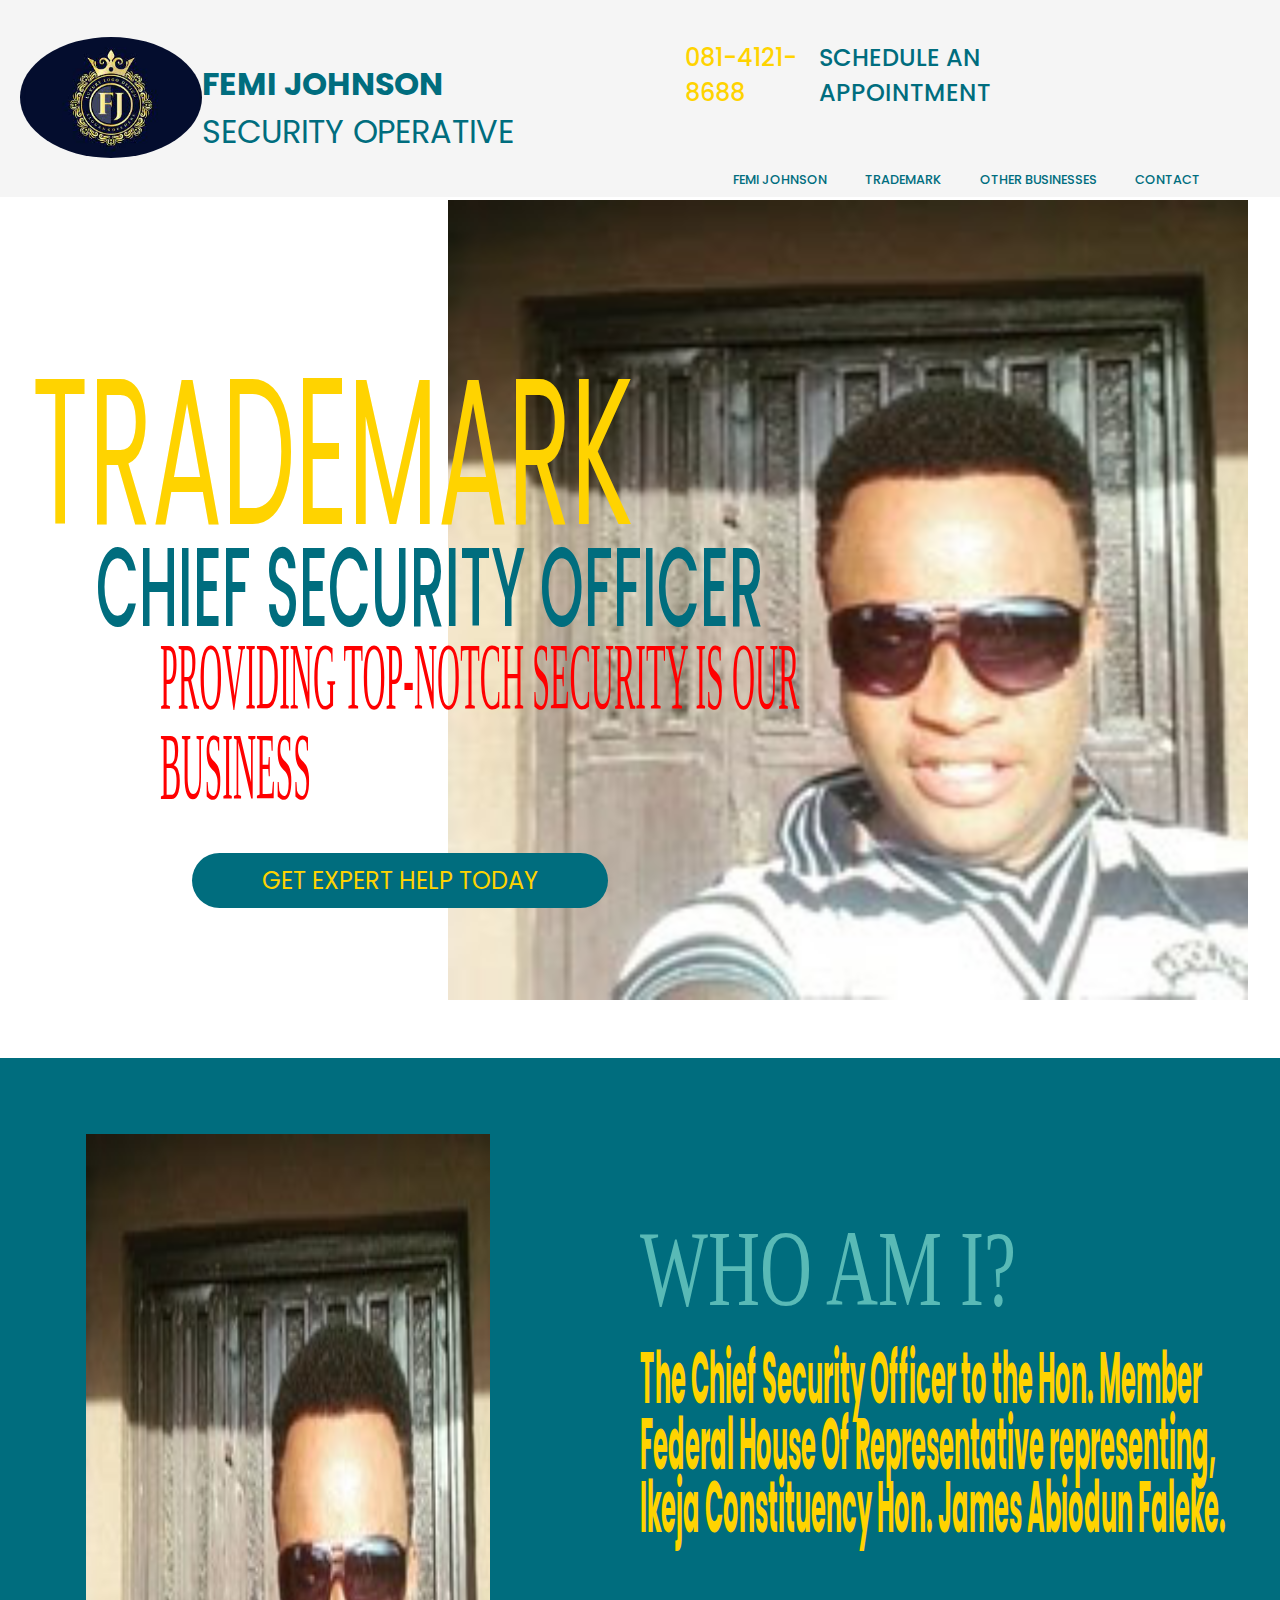
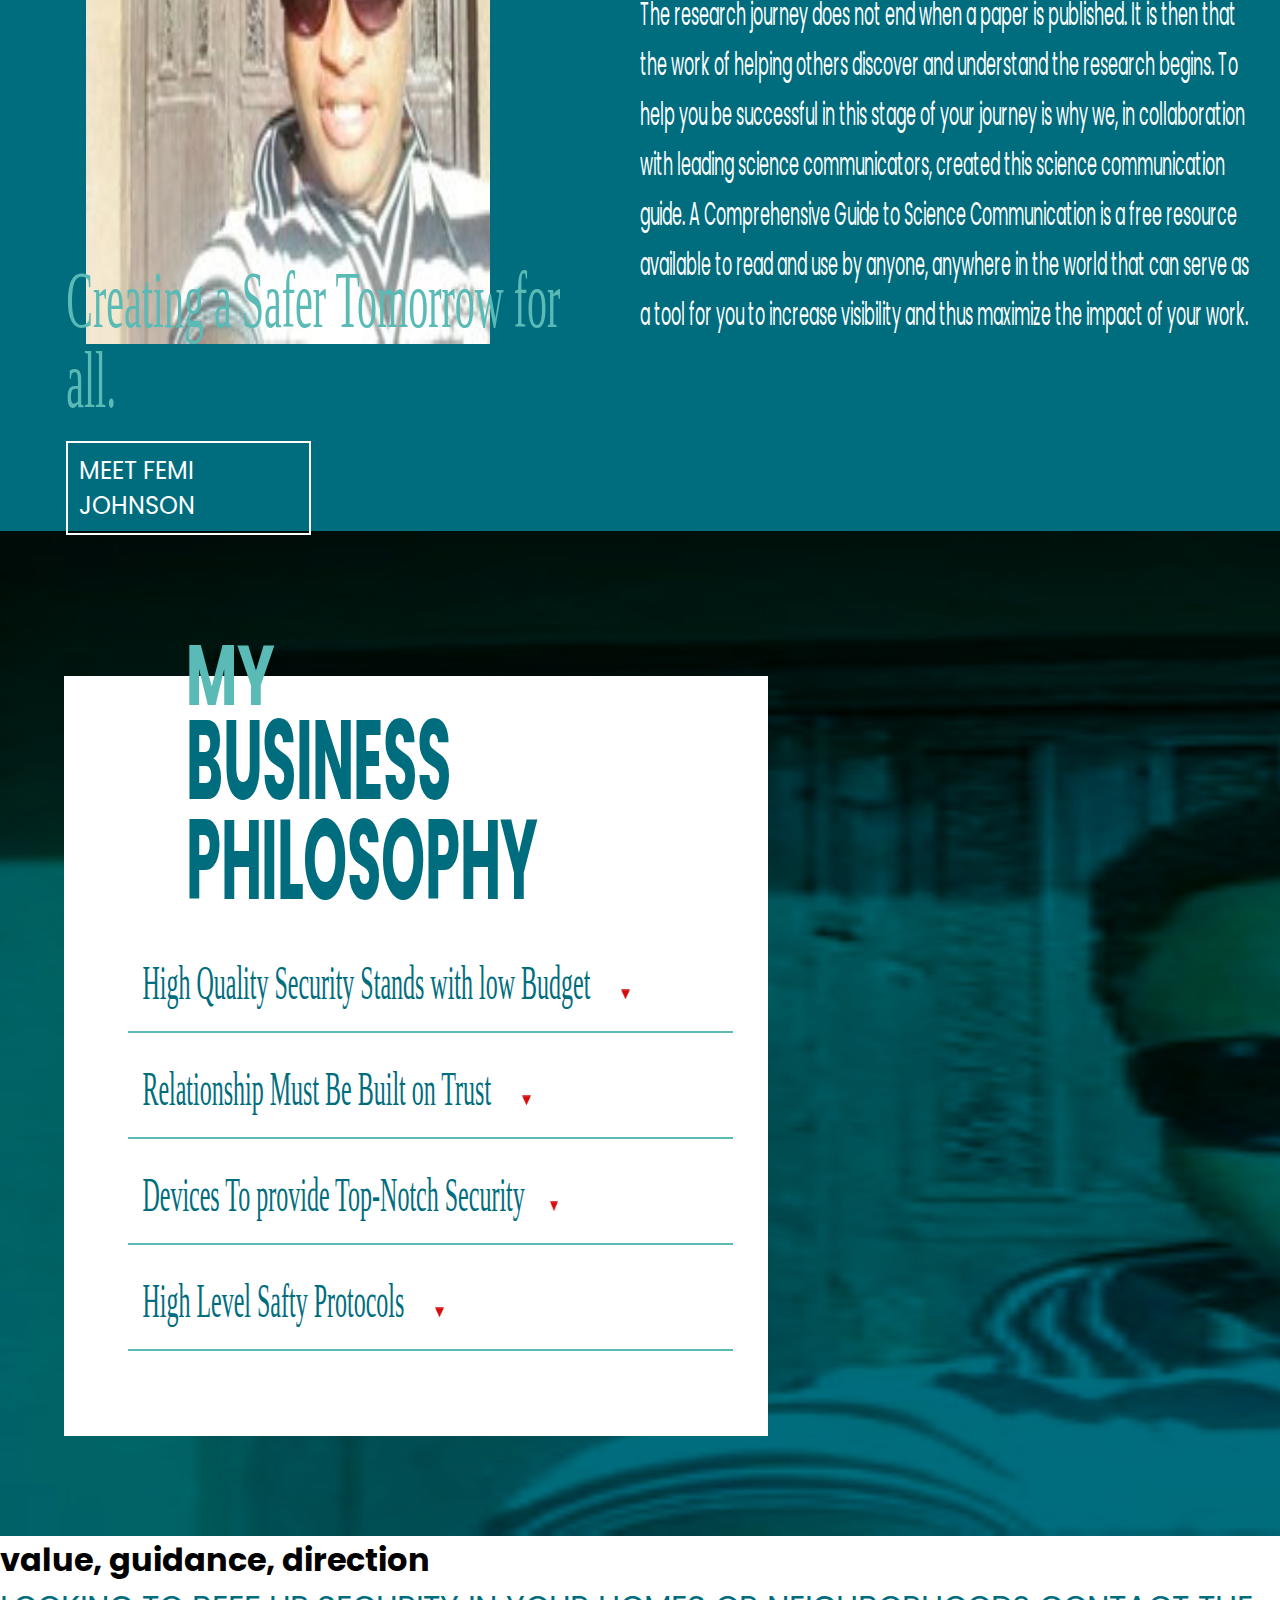
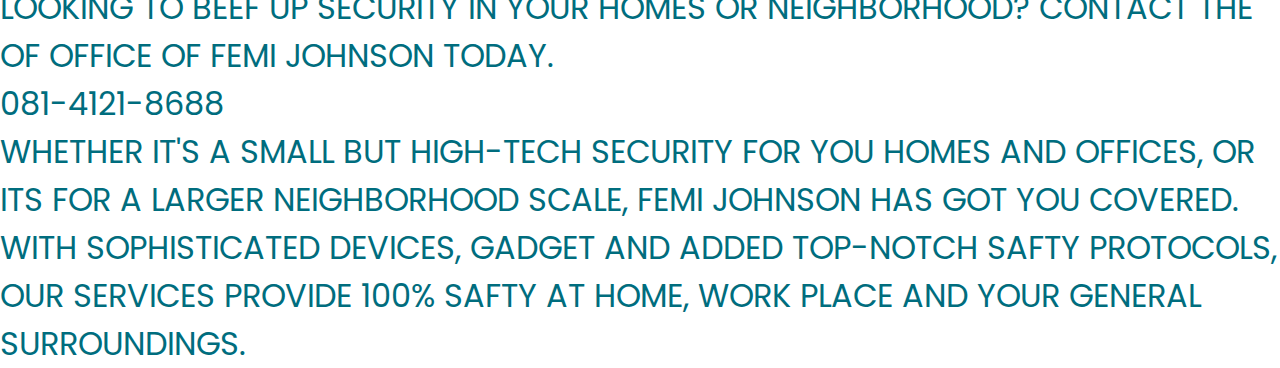
==== index.html @ 5ffae4ee "Update index.html" ====
<!DOCTYPE html>
<html lang="en">
<head>
    <meta charset="UTF-8">
    <meta http-equiv="X-UA-Compatible" content="IE=edge">
    <meta name="viewport" content="width=device-width, initial-scale=1.0">
    <link href="https://fonts.googleapis.com/css2?family=Poppins:ital@1&d
isplay=swap" rel="stylesheet">

<link href="https://fonts.googleapis.com/css2?family=Poppins:ital,wght@0,100;0,500;0,600;0,700;1,200;1,400&display
=swap" rel="stylesheet">
    <link rel="stylesheet" href="styles/styles.css">
    <title>Femi Johnson</title>
    <script src="app.js" typy="module" defer></script>
</head>
<body>
    
    <nav>
        <div class="nav-left">
            <div class="logo">
                <img src="images/fj-logo.jpg" class="logo-img">
            </div>
            <div class="owner">
            <h1>femi johnson</h1>
            <div class="position"><p>security operative</p></div>
        </div>
        </div>
        <div class="nav-right">
            <div class="nav-right-top">
                <div class="nav-right-top-left">
                    <a href="" class="goldenrod">081-4121-8688</a>
                </div>
               
                
                <div class="nav-right-top-right">
                    <a href="" class="blue">schedule an appointment       
                </div>
                <div class="search-icon"></div>
            </div>
            <div class="nav-right-bottom">
                <ul>
                    <li><a href="">femi johnson</a></li>
                    <li><a href="">Trademark</a></li>
                    <li><a href="">other businesses</a>
                        <ul id="dropdown">
                            <li><a href="">Personal security services</a></li>
                            <li><a href="">Poultry</a></li>
                            <li><a href="">Fish Farm</a></li>
                            <li><a href="">Beverages</a></li>
                            <li><a href="">Event Car Parkings</a></li>
                        </ul>
                    </li>
                    <li><a href>contact</a></li>
                </ul>
            </div>
        </div>
    </nav>
    
    <div class="trademark">
        <div class="trademark-contents">
            <div class="trademark-content">
                <div class="trademark-left">
                    <div class="trademark-left-content">
                        <p class="goldenrod">trademark</p>
                        <p class="blue">chief security officer</p>
                        <p class="small">providing top-notch security is our Business</p>

                        <a href=""><div class="trademark-btn">get expert help today</div></a>
                    </div>
                    
                </div>
                <div class="trademark-right-content">
                    <img src="images/melvin.jpg" class="photo">
                </div>
            </div>
        </div>
    </div>
    <div class="office">
        <div class="office-contents">
            <div class="office-content">
                <div class="office-content-left">
                    <div class="img-cont">
                        <img src="images/melvin.jpg" class="photo2">
                        <div class="slogan">
                            <div class="slogan-content">
                                <p>
                                    Creating a Safer Tomorrow for all.
                                </p>
                                <a href=""><div class="slogan-btn">meet femi johnson</div></a>
                            </div>
                        </div>
                    </div>
                </div>
                <div class="office-content-right">
                    <div class="title">
                        <p>who am i? </p>
                    </div>
                    <div class="sub-title">
                        <p>
                            The Chief Security Officer to the Hon. Member Federal House Of Representative
                            representing, Ikeja Constituency Hon. James Abiodun Faleke.
                        </p>
                    </div>
                    <div class="sub-title-txt">
                        <p>
                            The research journey does not end when a paper is published. It is then that the work of helping others discover and understand the research begins. 
                            To help you be successful in this stage of your journey is why we, in collaboration with leading science communicators, created this science communication guide.

                            A Comprehensive Guide to Science Communication is a free resource available to read and use by anyone, 
                            anywhere in the world that can serve as a tool for you to increase visibility and thus maximize the impact of your work.

                        </p>
                    </div>
                </div>
            </div>
        </div>
    </div>
    <div class="business-philosophy">
        <div class="business-philosophy-contents">
            <div class="business-philosophy-content">
                <div class="business-philosophy-content-title">
                    <span><p>My</p></span>
                    <p>business philosophy</p>
                </div>
            <div class="business-philosophy-btns">           
                <a href="">
                    <div class="business-philosophy-btn">
                    High Quality Security Stands with low Budget <img src="images/Vector.png" class="vector-menu">
                </div>
            </a>
                <a href="">
                    <div class="business-philosophy-btn">
                    Relationship Must Be Built on Trust <img src="images/Vector.png" class="vector-menu">
                </div>
            </a>
                <a href="">
                    <div class="business-philosophy-btn">
                    Devices To provide  Top-Notch Security<img src="images/Vector.png" class="vector-menu">
                </div>
            </a>
                <a href="">
                    <div class="business-philosophy-btn">
                    High Level Safty Protocols <img src="images/Vector.png" class="vector-menu">
                </div>
            </a>
            </div>
        </div>
    </div>
    </div>
    <div class="contact-container">
        <div class="contact-contents">
            <div class="contact-content">
                <div class="contact-left">
                    <div class="contact-left-content">
                        <h1>
                            value, guidance, <span>direction</span>
                        </h1>
                        <p>
                            looking to beef up security in your homes or neighborhood?
                            contact the of office of Femi Johnson Today.
                        </p>

                        <p class="phone-no">081-4121-8688</p>

                        <p class="narrative">
                            Whether it's a small but High-Tech Security for you homes and offices,
                            or its for a larger neighborhood scale, Femi Johnson has got you covered.
                            With  Sophisticated Devices, Gadget and added top-notch safty protocols,
                             our services provide 100% Safty at home, work place and your general
                             surroundings.
                        </p>

                    </div>
                </div>
                <div class="contact-right"></div>
            </div>
        </div>
    </div>
</body>
</html>
---- styles/styles.css ----
*{
 padding: 0;
 margin: 0;
    
}
body{
    font-family: 'Poppins', sans-serif; 
    /*overflow-x: hidden;*/
}
nav{
    height: auto;
    padding-top:  20px;
    position: fixed;
    width: 100%;
    display: flex;
    align-items: center;
    justify-content: space-between;
    z-index: 2;
    background-color: whitesmoke;
}
.logo{
    width: 30%;
    margin-left: 20px;
    margin-top: -15px;
}
.logo-img{
    width: 100%;
    border-radius: 50%;
}
.owner h1,p{
    text-transform: uppercase;
    font-size: 200%;
    color: #006D7E;
}

.nav-left{
    display: flex;
    align-items: center;
    justify-content: left;
}

.nav-right{
    width: 50%;
    text-transform: uppercase;
    font-weight: 500;
    margin-top: 20px;
}
.nav-right-top{
    display: grid;
    grid-template-columns: repeat(4, 1fr);
    width: 90%;
    margin-left: 7%;
}
.nav-right-top-left{
    display: flex;
    align-items: center;
    justify-content: center;
}
a{
    text-decoration: none;
    font-size: 150%;
}
.goldenrod{
    color: #FFD300;
}
.goldenrod:hover{
    color: #006D7E;
    transition: .9s;
}
.blue{
    color: #006D7E;
}
.blue:hover{
    color: #FFD300;
    transition: .9s;
}
.nav-right-top-center{
    display: flex;
    align-items: center;
    justify-content: center;
    width: 100%;

}
.nav-right-top-right{
    display: flex;
    align-items: center;
    justify-content: center;
}
.search-icon{

}
nav ul{
    display: flex;
    align-items: center;
    justify-content: center;
    width: 100%;
    margin-top: 50px;
}
nav ul li{
    list-style: none;
    margin-left: 2%;
    padding: 6px 2%;
}
nav ul li:hover{
    background-color:#006D7E;
    border-radius: 50px;
    transition: .5s;
}
nav ul li a{
    font-size: 80%;
    color: #006D7E;
}
nav ul li a:hover{
    color: #FFD300;
}
#dropdown{
    background:  #fff;
    position: absolute;
    z-index: 1;
    top: 500px;
    width: 20px;
    height: 20px;
    visibility:hidden;
}

li:hover ul#dropdown{
    visibility: visible;
    top: 100px;
    padding: 30px 1%;
    display: table-row;
    width: 20%;
    text-align: left;
    height: auto;
    background: #006D7E;
    font-size: 70%;
    margin-left: -1%;
    transition: 0.5s;
    border-radius: 50px;
}
li:hover ul#dropdown li{
    border: 2px solid #fff;
    border-top: none;
    border-left: none;
    border-right: none;
    border-radius: 0;
}

#dropdown a{
    color: #fff;
    padding: 0;
    font-size: 130%;
}
#dropdown a:hover{
    color: #FFD300;
}
.trademark{
    padding-top: 200px;
    padding-bottom: 50px;
    width: 100%;
    background-color: #fff;
    z-index: -1;
}
.trademark-contents{
    width: 100%;
}
.trademark-content{
    display: grid;
    grid-template-columns: repeat(2, 1fr);
    width: 100%;
    background-color: #fff;
}

.trademark-left{
    width: 100%;
    margin-left: 5%;
    z-index: 1;
    
}
.trademark-left-content{
    padding: 50px 0;
    margin-left: 0%;
    width: 100%;
    margin-top: 150px;
}
.trademark-left-content p{
    color: #FFD300;
    font-size: 650%;
    text-transform: uppercase;
  margin-left: 0%;
  width: 100%;
  line-height: 100%;
  transform: scaleY(2);
}
.trademark-left-content p:hover{
    color: #FFD300;
}
p.blue{
    color: #006D7E;
    font-weight: 500;
    line-height: 3;
    font-size: 350%;
    width: 130%;
    margin-left: 10%;
    transform: scaleY(2);
}
p.blue:hover{
    color: #006D7E;
}
p.small{
    font-size: 200%;
    width: 100%;
    margin-top: 20px;
    margin-left: 20%;
    line-height: 95%;
    color: red;
    font-weight: normal;
    transform: scaleY(3);
    font-family: italic;
}
p.small:hover{
    color: red;
}

.trademark-btn{
    background-color: #006D7E;
    display: flex;
    align-items: center;
    justify-content: center;
    width: 45%;
    padding: 10px 10%;
    margin-left: 25%;
    margin-top: 100px;
    color: #FFD300;
   text-transform: uppercase;
   font-size: 100%;
   margin-bottom: 50px;
   border-radius: 30px;
}

.trademark-btn:hover{
  background:  #FFD300;
  color: #006D7E;
  font-weight: bold;
  transition: .5s;
}
.trademark-right-content{
    width: 125%;
    margin-left: -30%;
}
.photo{
    width: 100%;
}
.office{
    width: 100%;
    background-color: #006D7E;
    padding-top: 170px;
    padding-bottom: 280px;
}
.office-contents{
    width: 100%;
}
.office-content{
    display: grid;
    grid-template-columns: repeat(2, 1fr);
    width: 100%;
}
.office-content-left{
    width: 90%;
    display: flex;
    align-items: center;
    justify-content: center;
}
.img-cont{
    width: 70%;
    height: 130%;
}
.photo2{
    width: 100%;
    height: 100%;
}
.slogan{
    margin-top: -50px;
    margin-left: -5%;
    width: 130%;
}
.slogan-content p{
    color:  #59BAB6;
    line-height: 100%;
    font-size: 250%;
    font-weight: normal;
    text-transform: none;
    transform: scaleY(2);
    font-family: italic;
}
.slogan-btn{
    border: 2px solid #fff;
    width: 42%;
    margin-top: 60px;
    padding: 10px 2%;
    color: #fff;
    text-transform: uppercase;
}

.slogan-btn:hover{
    border: 2px solid  #FFD300;
    color:  #FFD300;
    transition: .5s;
}
.office-content-right{
    width: 97%;
    margin-left: -2%;
    padding: 0 2%;
}
.title{
    width: 100%;
}
.office-content-right .title p{
    width: 100%;
    font-size: 450%;
    font-weight: 500;
    color:  #59BAB6;
    transform: scaleY(1.5);
    font-family: italic;
}
.sub-title{
    margin-top: 20px;
 
}
.sub-title p{
    color: #FFD300;
    font-weight: bold;
    font-size: 150%;
    text-transform: none;
    transform: scaleY(3);
    line-height: 0.9;
    margin-top: 100px;
}
.sub-title-txt{
    margin-top: 200px;
}
.sub-title-txt p{
    color: #fff;
    text-transform: none;
    font-size: 100%;
    transform: scaleY(2);
    margin-top: 125px;
}
.business-philosophy{
    padding-top: 60px;
    padding-bottom: 100px;
    background-blend-mode: multiply;
    background-color: #006D7E;
    background-image: url(../images/melvin-bg.jpg);
    background-size: cover;
    background-repeat: no-repeat;
    width: 100%;
}
.business-philosophy-contents{
    width: 100%;
}
.business-philosophy-content{
    width: 45%;
    background: #fff;
    height: 700px;
    margin-left: 5%;
    padding-top: 0px;
    padding-left: 5%;
    padding-right: 5%;
    padding-bottom: 60px;
}
.business-philosophy-content-title{
    width: 70%;
    padding-left: 10%;
    padding-right: 30%;
}
.business-philosophy-content-title span p{
    color: #59BAB6;
    font-size: 350%;
    line-height: 0;
    transform: scaleY(1.5);
}
.business-philosophy-content-title p{
    line-height: 0.9;
    font-size: 350%;
    margin-top: 85px;
    transform: scaleY(2);
    font-weight: bold;
}
.business-philosophy-btns{
    margin-top: 100px;
}
.business-philosophy-btn{
    border: 1.5px solid #59BAB6;
    color: #fff;
    transform: scaleY(2);
    width: 100%;
    padding: 10px 2.5%;
    margin-top: 58px;
    color: #006D7E;
    border-top: none;
    border-left: none;
    border-right: none;
    font-family: italic;
}
.business-philosophy-btn:hover{
    background-color: #f1f6f7;
    filter:opacity(100%);
}
.vector-menu{
    margin-left: 25px;
    width: 1.5%;
    height: 5px;
}
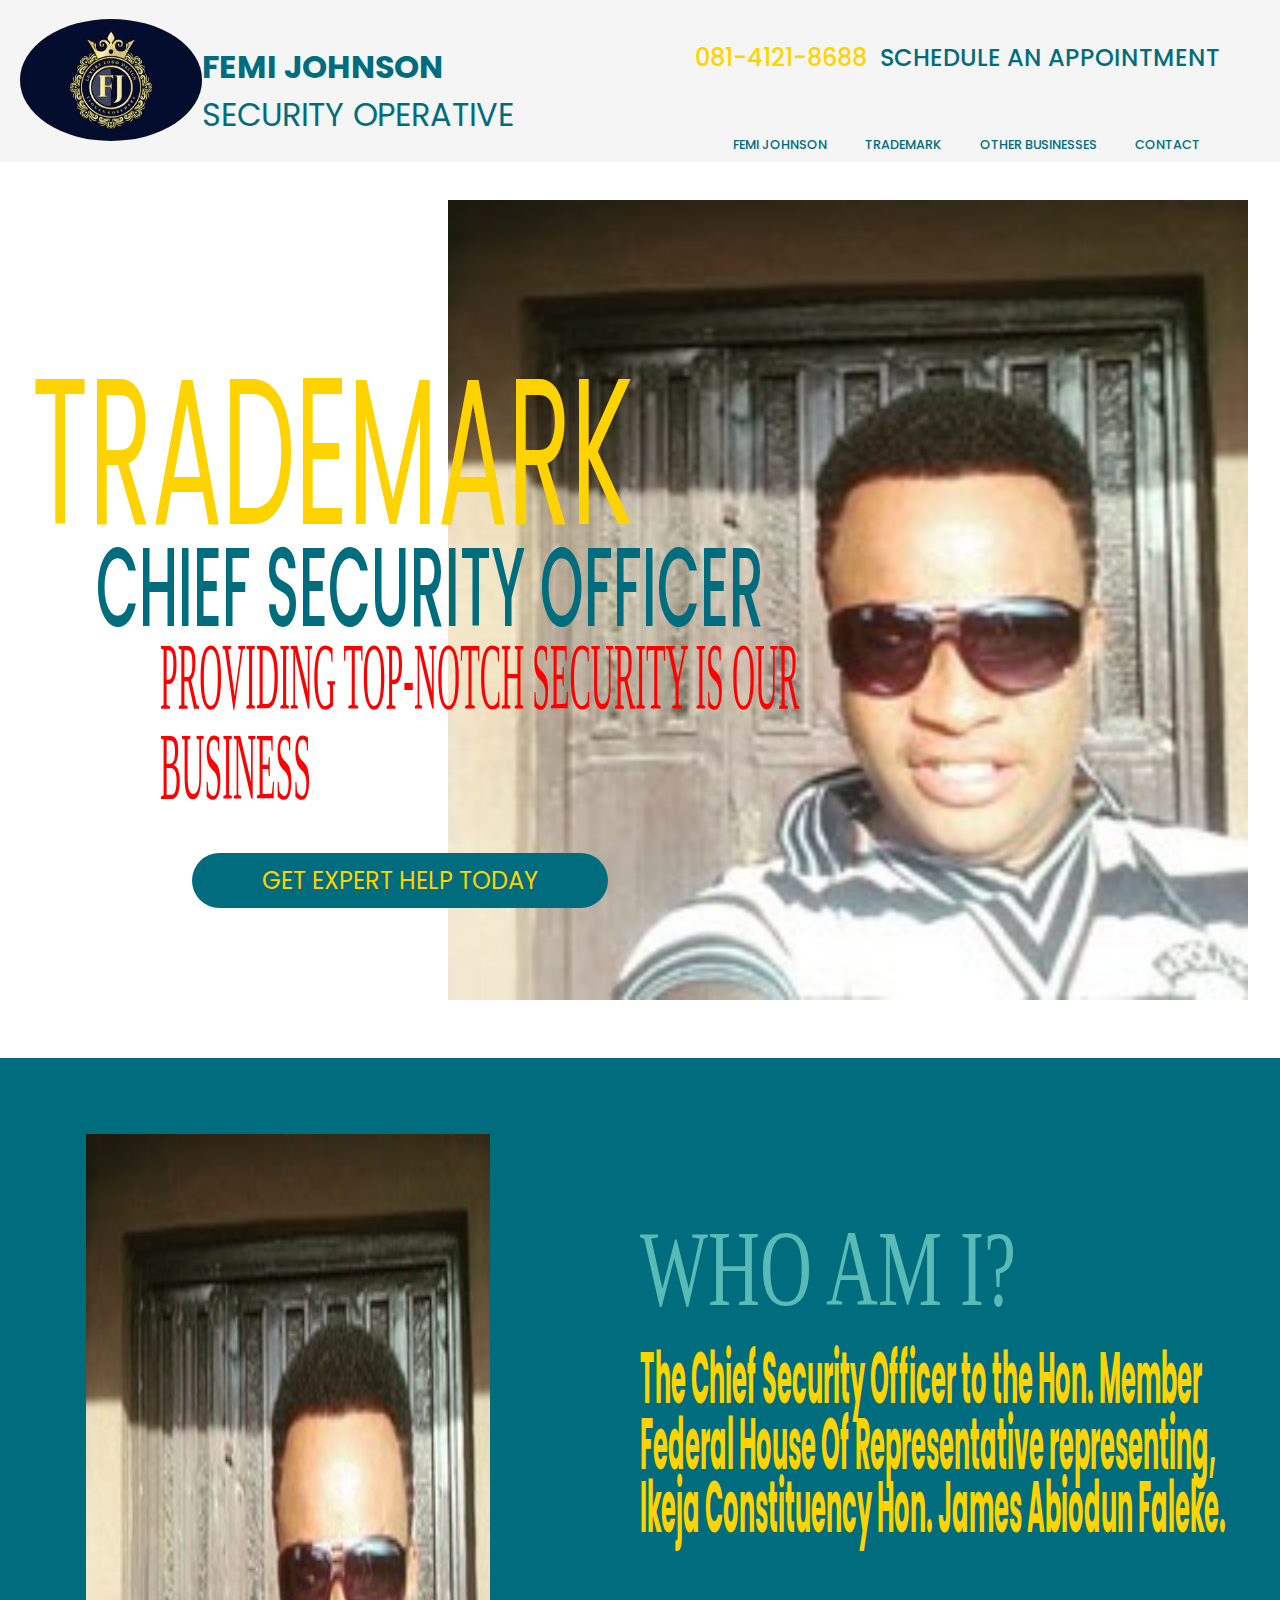
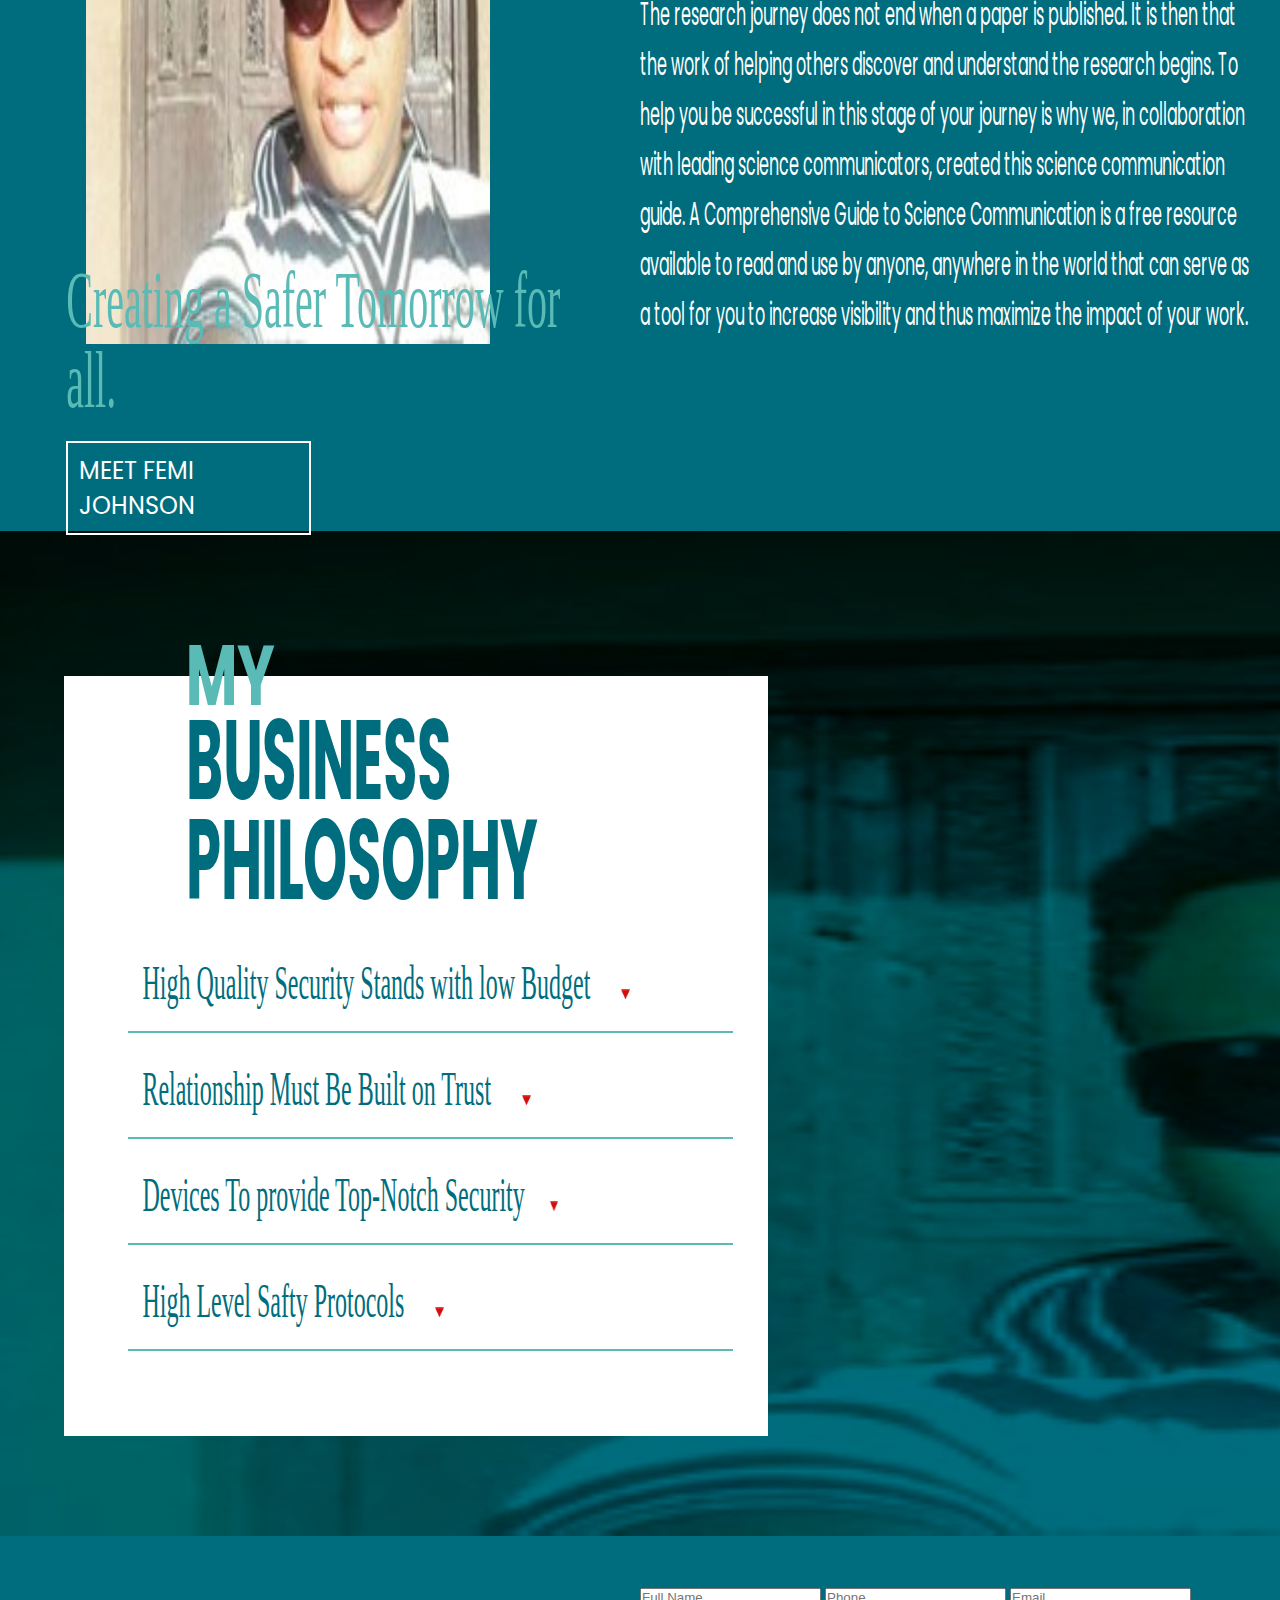
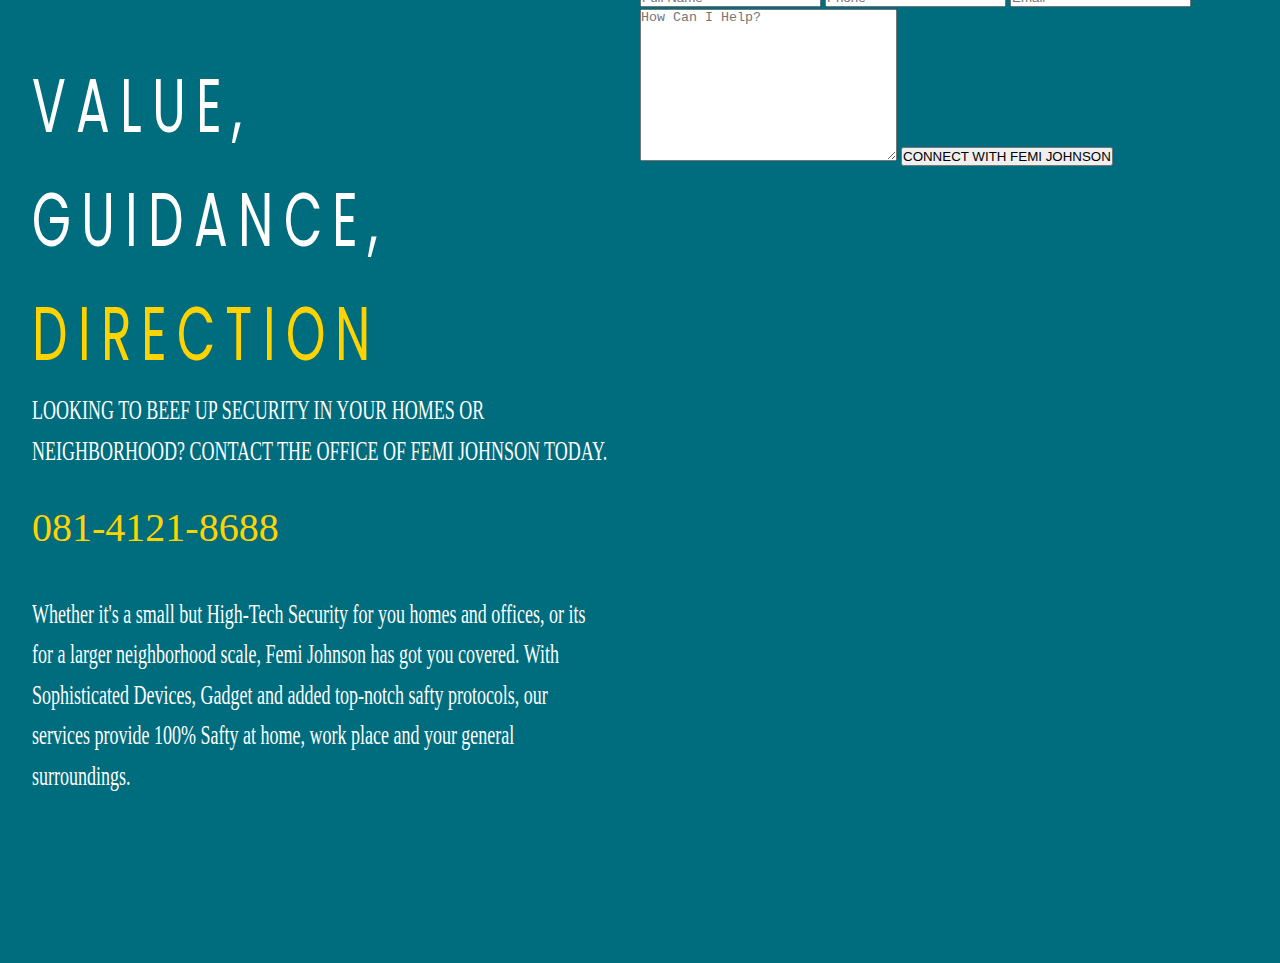
==== commit 44ef6839: "Update index.html" ====
--- a/index.html
+++ b/index.html
@@ -157,7 +157,7 @@
                         </h1>
                         <p>
                             looking to beef up security in your homes or neighborhood?
-                            contact the of office of Femi Johnson Today.
+                            contact the office of Femi Johnson Today.
                         </p>
 
                         <p class="phone-no">081-4121-8688</p>
@@ -172,9 +172,20 @@
 
                     </div>
                 </div>
-                <div class="contact-right"></div>
+                <div class="contact-right">
+                    <form action="mail.php" method="post">
+                        <div class="form-title"><p>Let's Talk</p></div>
+                        <input type="text"  name="name" placeholder="Full Name" required>
+                        <input type="text"  name="phone_no"placeholder="Phone" required>
+                        <input type="text"  name="email" placeholder="Email" required>
+                        <textarea name="message" id="" cols="30" rows="10" placeholder="How Can I Help?"></textarea>
+
+                        <button type="submit" class="submit">CONNECT WITH FEMI JOHNSON</button>
+                    </form>
+                </div>
             </div>
         </div>
     </div>
+
 </body>
 </html>--- a/styles/styles.css
+++ b/styles/styles.css
@@ -48,7 +48,7 @@
 }
 .nav-right-top{
     display: grid;
-    grid-template-columns: repeat(4, 1fr);
+    grid-template-columns: repeat(3, 1fr);
     width: 90%;
     margin-left: 7%;
 }
@@ -75,14 +75,9 @@
     color: #FFD300;
     transition: .9s;
 }
-.nav-right-top-center{
-    display: flex;
-    align-items: center;
-    justify-content: center;
-    width: 100%;
-
-}
+
 .nav-right-top-right{
+    width: 180%;
     display: flex;
     align-items: center;
     justify-content: center;
@@ -411,4 +406,57 @@
     margin-left: 25px;
     width: 1.5%;
     height: 5px;
-}+}
+.contact-container{
+    width: 100%;
+    background-color: #006D7E;
+}
+.contact-contents{
+    width: 100%;
+}
+.contact-content{
+    display: grid;
+    grid-template-columns: repeat(2, 1fr);
+}
+.contact-left{
+    padding-top: 100px;
+    padding-bottom: 200px;
+    padding-left: 5%;
+    padding-right: 5%;
+}
+.contact-left-content h1{
+    text-transform: uppercase;
+    color: #fff;
+    transform: scaleY(1.5);
+    font-size: 50px;
+    margin-top: 70px;
+    font-weight: normal;
+    word-spacing: 20px;
+    letter-spacing: 10px;
+}
+.contact-left-content h1 span{
+    color: #FFD300;
+    
+}
+.contact-left-content p{
+    color: #fff;
+    margin-top: 70px;
+    font-family: 'italic';
+    transform: scaleY(1.5);
+    font-size: 18px;
+    line-height: 1.5;
+}
+p.phone-no{
+    color: #FFD300;
+    font-size: 40px;
+    font-weight: normal;
+    margin-top: 40px;
+    transform: scaleY(1);
+}
+.contact-right{
+    /*border: 1px solid black*/
+}
+p.narrative{
+    text-transform: none;
+    transform: skewY(3);
+}
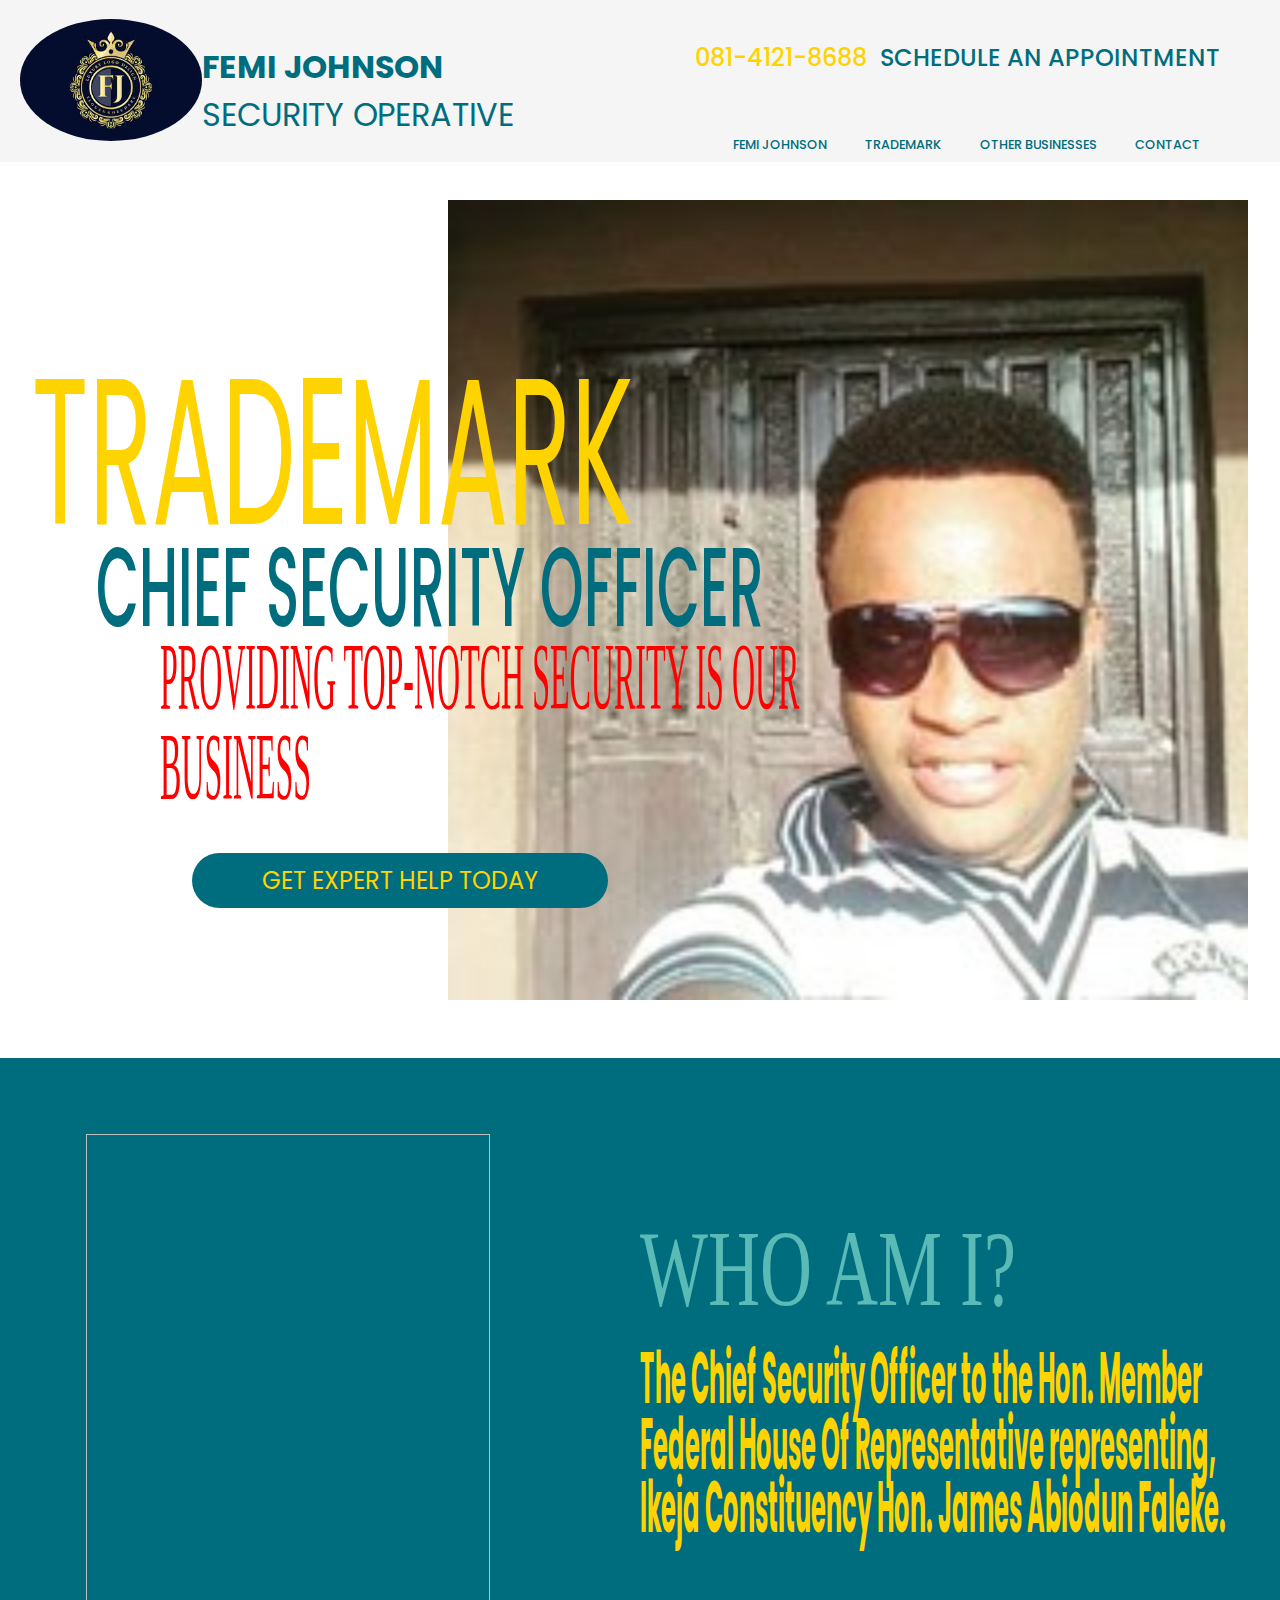
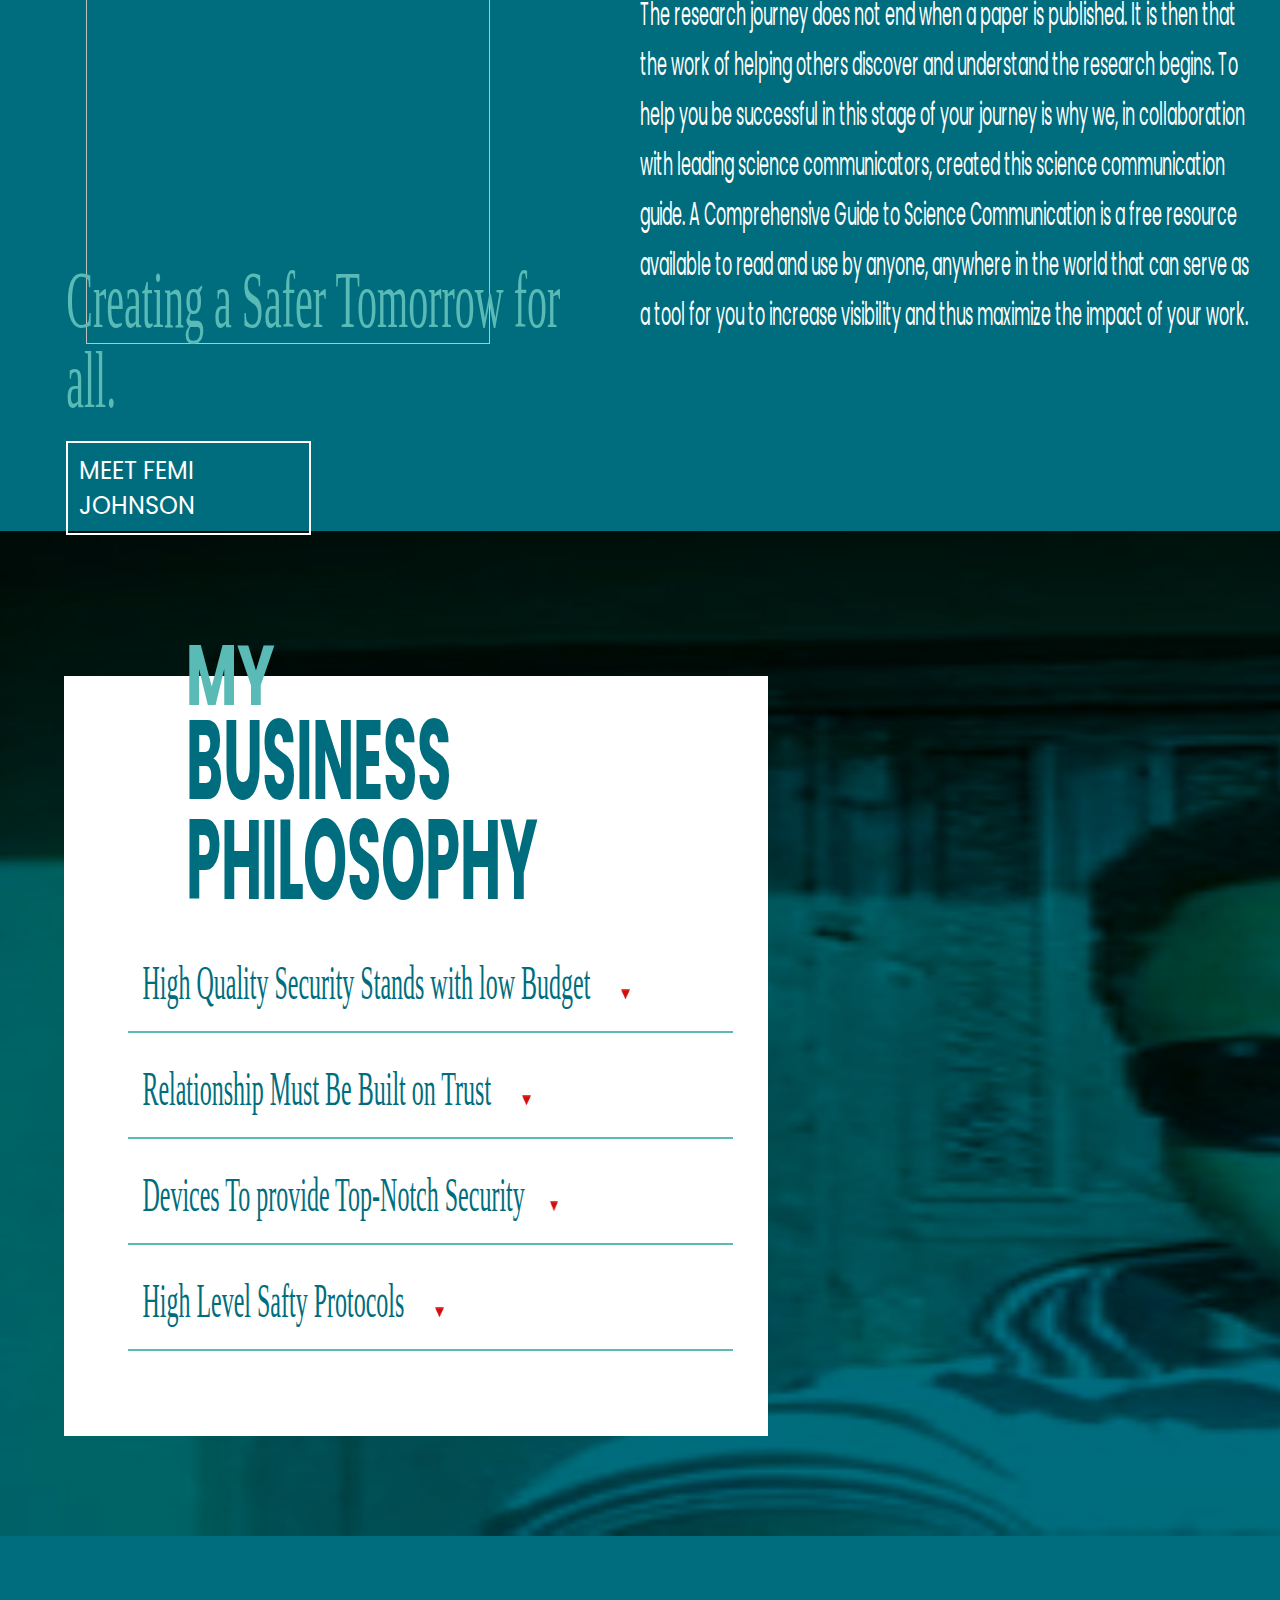
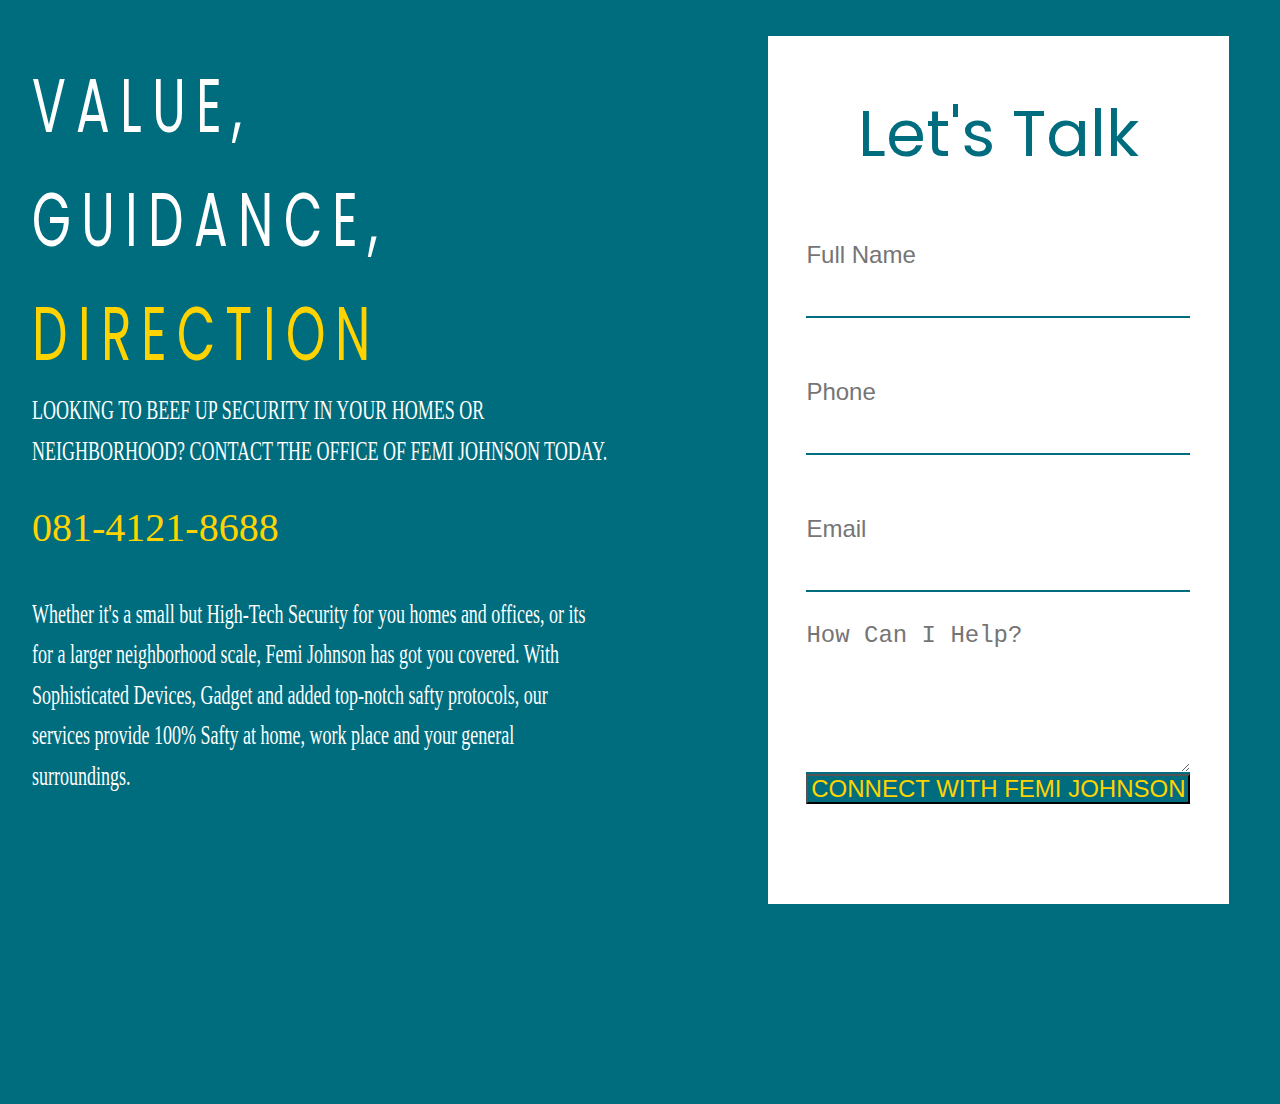
==== commit b6261a7e: "Update index.html" ====
--- a/index.html
+++ b/index.html
@@ -11,7 +11,7 @@
 =swap" rel="stylesheet">
     <link rel="stylesheet" href="styles/styles.css">
     <title>Femi Johnson</title>
-    <script src="app.js" typy="module" defer></script>
+    <script src="app.js" defer></script>
 </head>
 <body>
     
@@ -70,7 +70,7 @@
                     
                 </div>
                 <div class="trademark-right-content">
-                    <img src="images/melvin.jpg" class="photo">
+                    <img data-src="images/melvin.jpg" class="lazy photo">
                 </div>
             </div>
         </div>
@@ -80,7 +80,7 @@
             <div class="office-content">
                 <div class="office-content-left">
                     <div class="img-cont">
-                        <img src="images/melvin.jpg" class="photo2">
+                        <img data-src="images/melvin.jpg" class="lazy photo2">
                         <div class="slogan">
                             <div class="slogan-content">
                                 <p>
@@ -186,6 +186,11 @@
             </div>
         </div>
     </div>
-
+    <div class="footer">
+        <div class="footer-content">
+            <div class="footer-left"></div>
+            <div class="footer-right"></div>
+        </div>
+    </div>
 </body>
 </html>--- a/styles/styles.css
+++ b/styles/styles.css
@@ -453,10 +453,69 @@
     margin-top: 40px;
     transform: scaleY(1);
 }
-.contact-right{
-    /*border: 1px solid black*/
-}
 p.narrative{
     text-transform: none;
-    transform: skewY(3);
-}
+}
+
+.contact-right{
+    padding-top: 100px;
+    padding-bottom: 200px;
+    padding-left: 20%;
+    padding-right: 20%;
+}
+form{
+    display: flex;
+    width: 100%;
+    flex-direction: column;
+    padding-top: 50px;
+    padding-bottom: 100px;
+    padding-left: 10%;
+    padding-right: 10%;
+    background-color: #fff;
+}
+.form-title{
+   text-transform: none;
+   font-size: 200%;
+   text-align: center;
+}
+.form-title p{
+    text-transform: none;
+} 
+input{
+    border-top: none;
+    border-right: none;
+    border-left: none;
+    border-bottom: 2.5px solid #006D7E;
+    padding-top: 20px;
+    padding-bottom: 50px;
+    padding-left: 0;
+    padding-right: 0;
+    margin-top: 50px;
+}
+::placeholder{
+    font-size: 180%;
+    font-weight: normal;
+}
+textarea{
+    border-top: none;
+    border-right: none;
+    border-left: none;
+    margin-top: 30px;
+    border-bottom: 2.5px solid #006D7E;
+}
+.submit{
+    background: #006D7E;
+    display: flex;
+    align-items: center;
+    justify-content: center;
+    font-size: 150%;
+    color:#FFD300;
+    height: 30px;
+}
+.submit:hover{
+    background: #ffd300;
+    color:#006D7E;
+    border: none;
+    transition: 0.5s;
+    cursor: pointer;
+}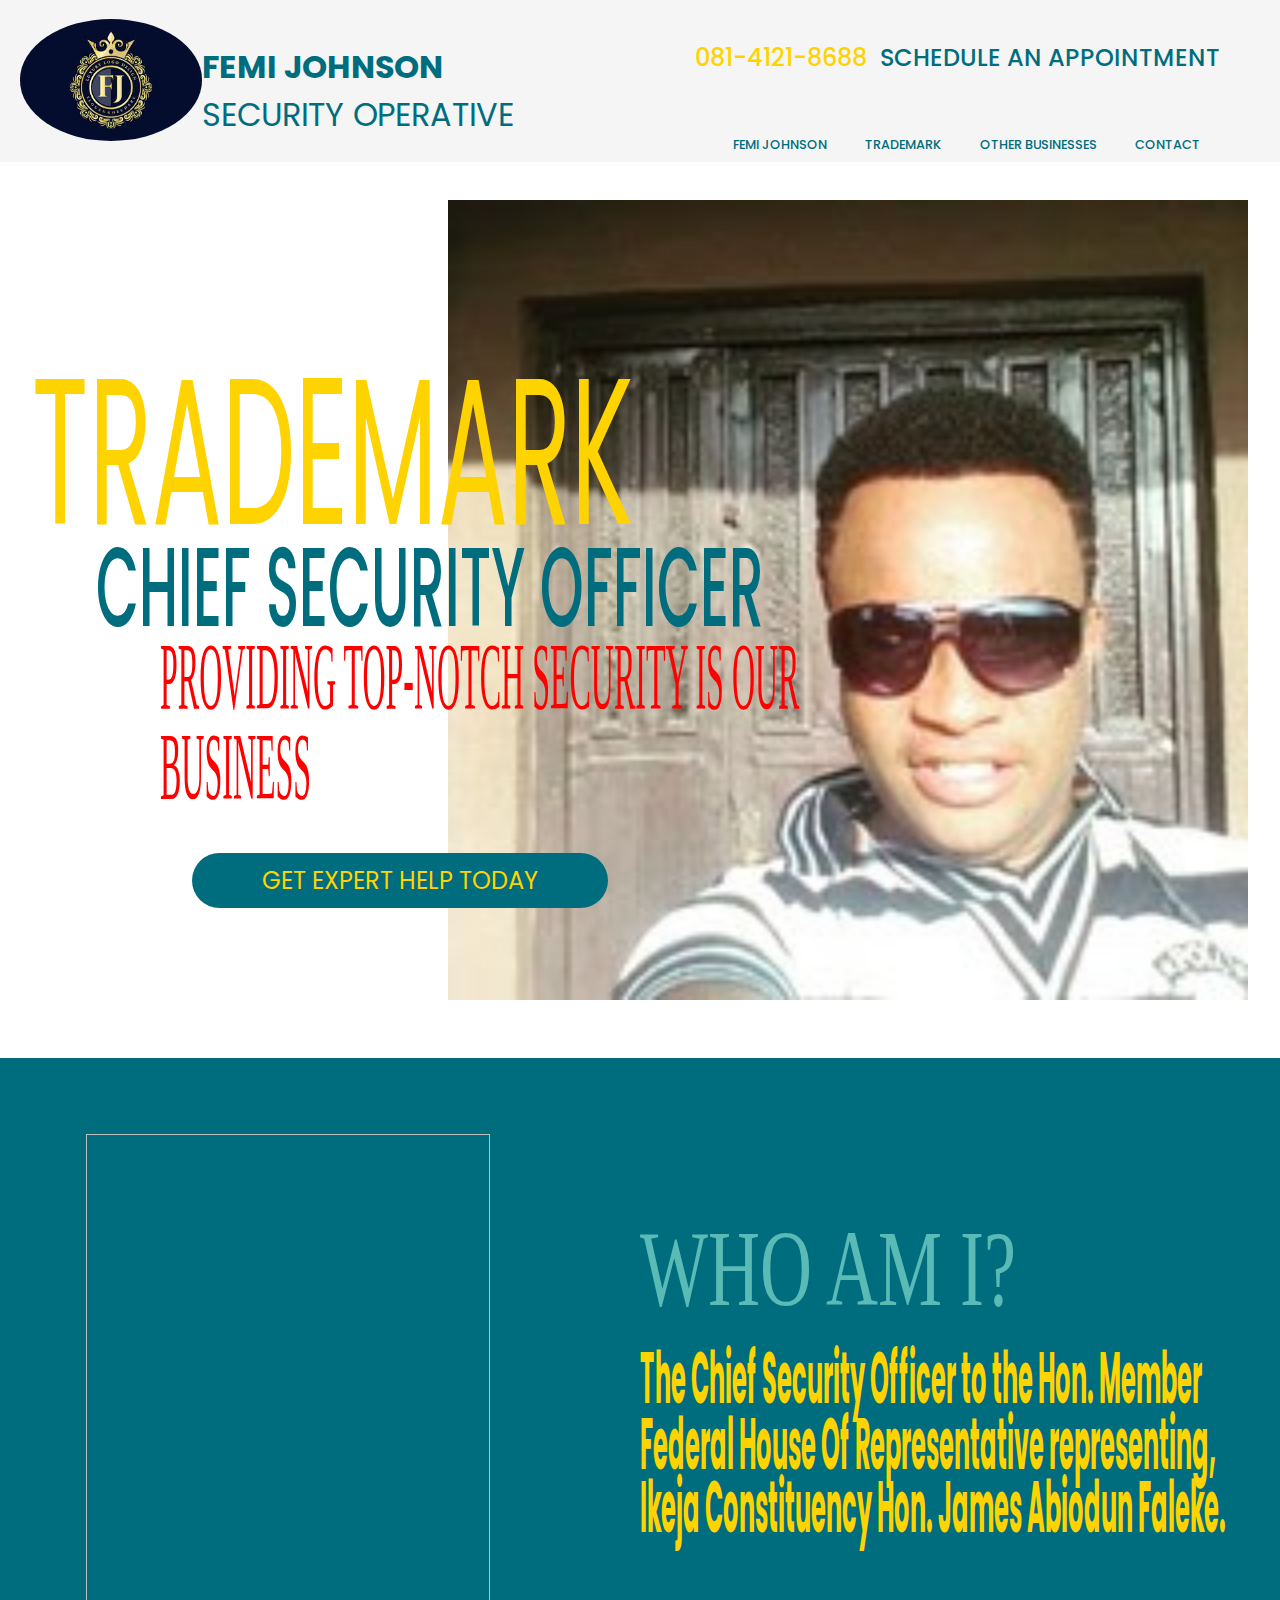
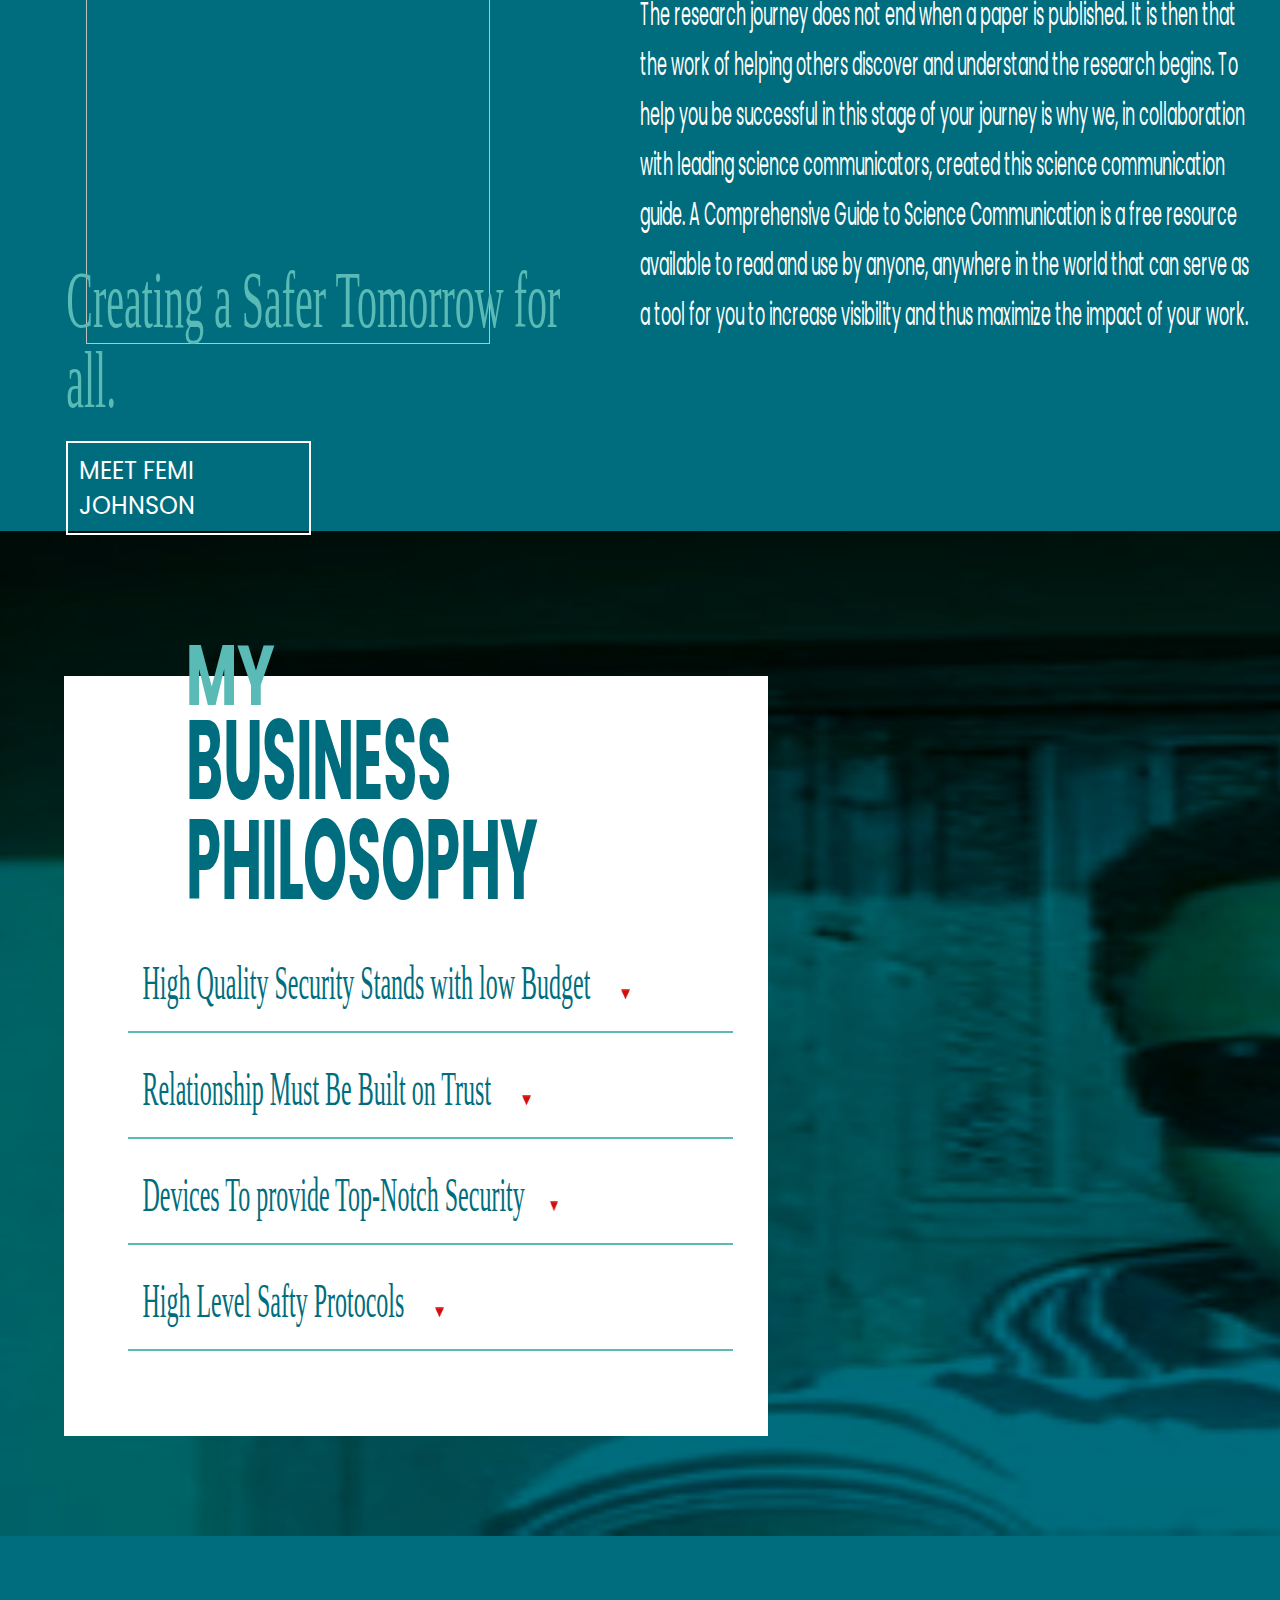
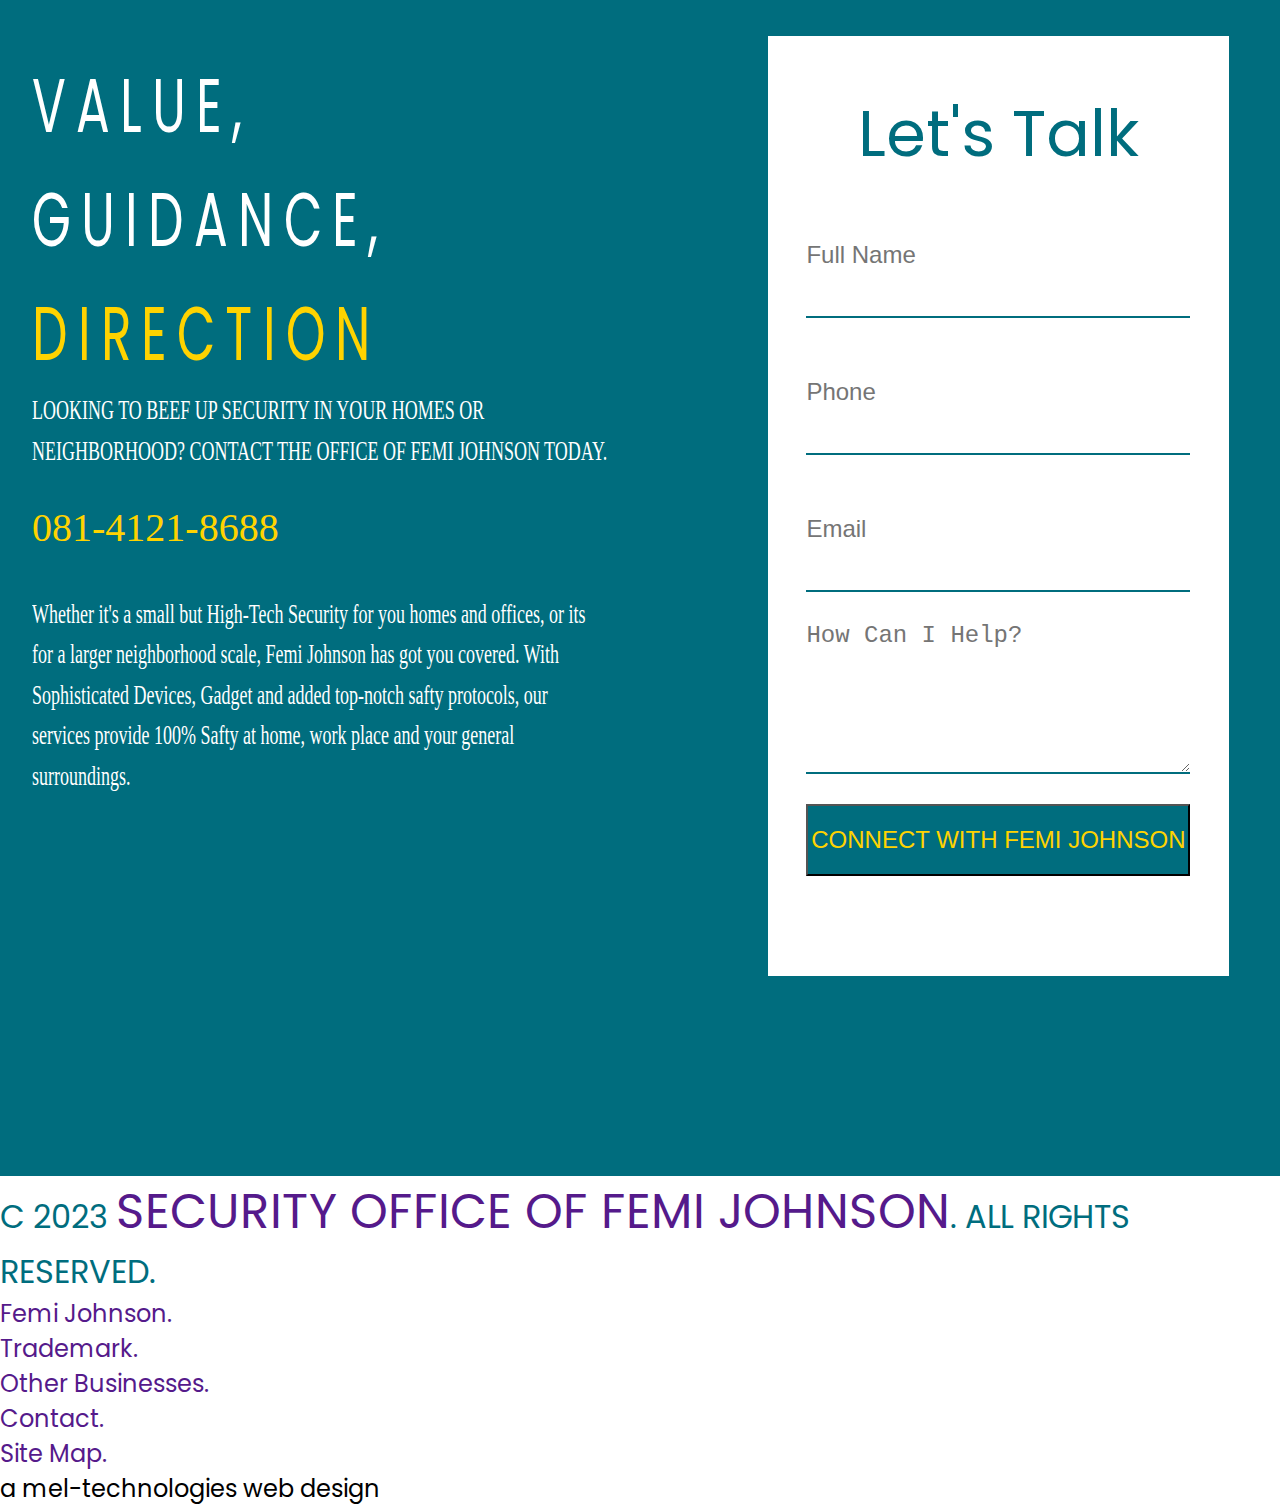
==== commit 77e9b318: "Update index.html" ====
--- a/index.html
+++ b/index.html
@@ -10,6 +10,7 @@
 <link href="https://fonts.googleapis.com/css2?family=Poppins:ital,wght@0,100;0,500;0,600;0,700;1,200;1,400&display
 =swap" rel="stylesheet">
     <link rel="stylesheet" href="styles/styles.css">
+    <!----------<link rel="stylesheet" href="styles/small-laptop.css">----->
     <title>Femi Johnson</title>
     <script src="app.js" defer></script>
 </head>
@@ -44,10 +45,10 @@
                     <li><a href="">other businesses</a>
                         <ul id="dropdown">
                             <li><a href="">Personal security services</a></li>
-                            <li><a href="">Poultry</a></li>
-                            <li><a href="">Fish Farm</a></li>
+                            <li><a href="">Poultry & Fish Farm</a></li>
                             <li><a href="">Beverages</a></li>
                             <li><a href="">Event Car Parkings</a></li>
+                            <li><a href="">Real Estate</a></li>
                         </ul>
                     </li>
                     <li><a href>contact</a></li>
@@ -188,7 +189,26 @@
     </div>
     <div class="footer">
         <div class="footer-content">
-            <div class="footer-left"></div>
+            <div class="footer-left">
+                <div class="footer-left-content">
+                    <p>
+                        <span>C</span> 2023 <a href="">Security Office of Femi Johnson</a>. All Rights Reserved.
+                    </p>
+
+                    <div class="links">
+                        <ul>
+                            <li><a href="">Femi Johnson.</a></li>
+                            <li><a href="">Trademark.</a></li>
+                            <li><a href="">Other Businesses.</a></li>
+                            <li><a href>Contact.</a></li>
+                            <li><a href>Site Map.</a></li>
+                        </ul>
+                    </div>
+                    <div class="kudos">
+                        <a>a mel-technologies web design</a>
+                    </div>
+                </div>
+            </div>
             <div class="footer-right"></div>
         </div>
     </div>
--- a/styles/styles.css
+++ b/styles/styles.css
@@ -510,7 +510,8 @@
     justify-content: center;
     font-size: 150%;
     color:#FFD300;
-    height: 30px;
+    padding: 20px 0;
+    margin-top: 30px;
 }
 .submit:hover{
     background: #ffd300;
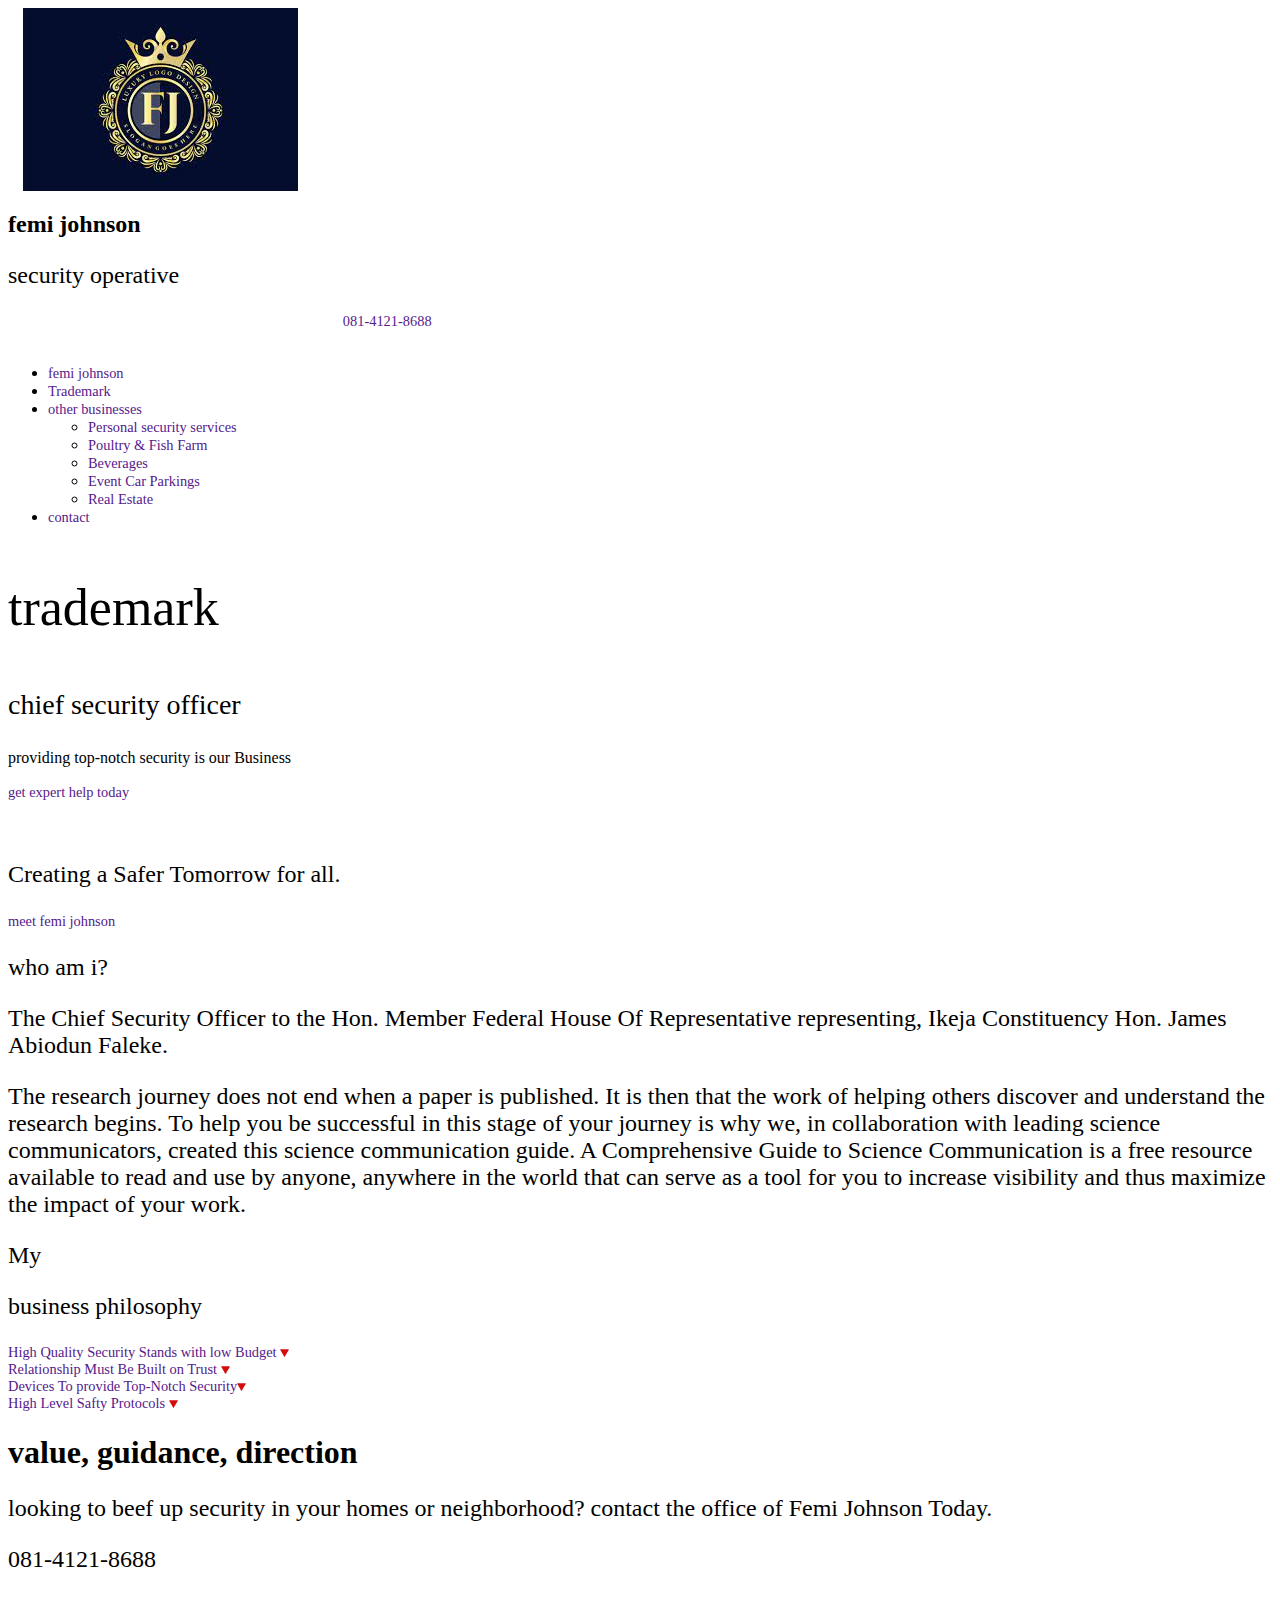
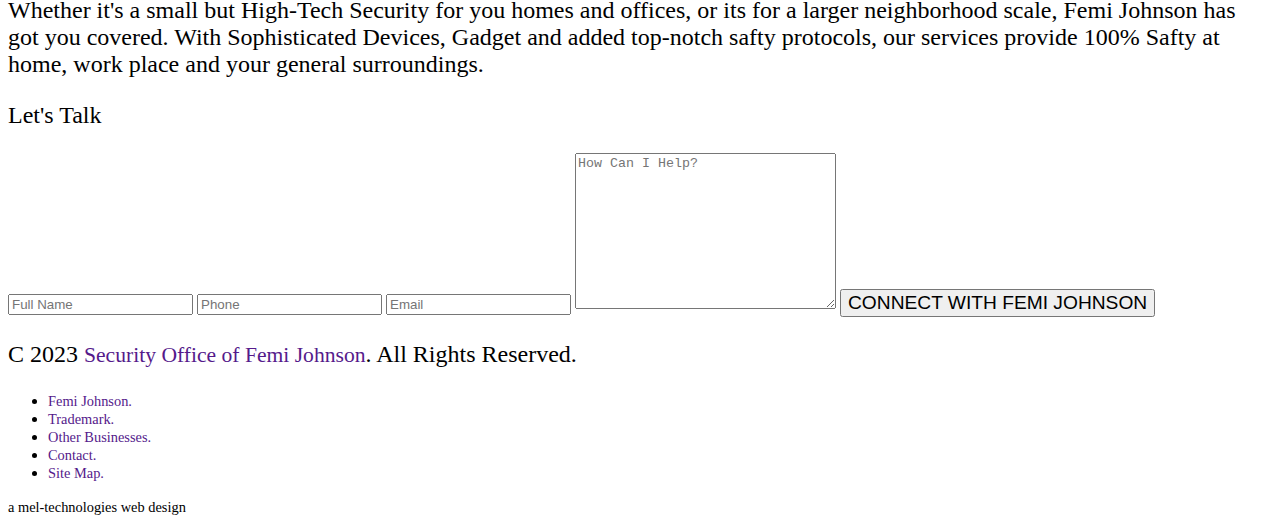
==== commit d17cd816: "Update index.html" ====
--- a/index.html
+++ b/index.html
@@ -10,7 +10,8 @@
 <link href="https://fonts.googleapis.com/css2?family=Poppins:ital,wght@0,100;0,500;0,600;0,700;1,200;1,400&display
 =swap" rel="stylesheet">
     <link rel="stylesheet" href="styles/styles.css">
-    <!----------<link rel="stylesheet" href="styles/small-laptop.css">----->
+    <link rel="stylesheet" href="styles/small-laptop.css">
+    <link rel="stylesheet" href="styles/mobile.css">
     <title>Femi Johnson</title>
     <script src="app.js" defer></script>
 </head>
@@ -66,7 +67,7 @@
                         <p class="blue">chief security officer</p>
                         <p class="small">providing top-notch security is our Business</p>
 
-                        <a href=""><div class="trademark-btn">get expert help today</div></a>
+                        <div class="trademark-btn"><a href="">get expert help today</a></div>
                     </div>
                     
                 </div>
@@ -87,7 +88,7 @@
                                 <p>
                                     Creating a Safer Tomorrow for all.
                                 </p>
-                                <a href=""><div class="slogan-btn">meet femi johnson</div></a>
+                                <div class="slogan-btn"><a href="">meet femi johnson</a></div>
                             </div>
                         </div>
                     </div>
--- a/styles/styles.css
+++ b/styles/styles.css
@@ -1,4 +1,4 @@
-
+@media screen and (max-width: 1064px){
 *{
  padding: 0;
  margin: 0;
@@ -6,7 +6,6 @@
 }
 body{
     font-family: 'Poppins', sans-serif; 
-    /*overflow-x: hidden;*/
 }
 nav{
     height: auto;
@@ -77,7 +76,7 @@
 }
 
 .nav-right-top-right{
-    width: 180%;
+    width: 100%;
     display: flex;
     align-items: center;
     justify-content: center;
@@ -121,7 +120,7 @@
 
 li:hover ul#dropdown{
     visibility: visible;
-    top: 100px;
+    top: 115px;
     padding: 30px 1%;
     display: table-row;
     width: 20%;
@@ -173,7 +172,7 @@
     
 }
 .trademark-left-content{
-    padding: 50px 0;
+    padding: 50px 0%;
     margin-left: 0%;
     width: 100%;
     margin-top: 150px;
@@ -519,4 +518,80 @@
     border: none;
     transition: 0.5s;
     cursor: pointer;
+}
+.footer{
+    width: 100%;
+    background-color: #074c57;
+}
+.footer-content{
+    width: 80%;
+    display: flex;
+    align-items: center;
+    justify-content: space-between;
+    padding: 25px 10%;
+}
+.footer-left-content{
+    padding: 30px 0;
+}
+.footer-content p{
+    color:#fff;
+    font-size: 13px;
+    font-weight: normal;
+    text-transform: none;
+    transform: scaleY(1.7);
+    display: flex;
+    align-items: center;
+    justify-content: center;
+}
+.footer-content span{
+    border: 1.5px solid #fff;
+    color:#fff;
+    border-radius: 50%;
+    font-size: 10px;
+    padding: 0 5px;
+}
+.footer-left-content a{
+    font-size: 13px;
+    font-weight: normal;
+    color: #5eb0bc;
+    text-decoration: underline;
+    transform: scaleX(0.9);
+}
+.footer-left-content a:hover{
+    color:#ffd300;
+    text-decoration: none;
+    transition: .5s;
+}
+.footer-left-content .links{
+    display: flex;
+    align-items: center;
+    justify-content: center;
+}
+.footer-left-content .links ul{
+    display: flex;
+    align-items: center;
+    justify-content: center;
+    margin-top: 30px;
+}
+.footer-left-content .links ul li{
+    list-style: none;
+    margin-left: 10px;
+    transform: scaleY(1.7);
+}
+.kudos{
+    margin-top: 20px;
+    text-align: center;
+    transform: scaleY(1.9);
+}
+.kudos a{
+    text-transform: uppercase;
+    word-spacing: 2.5px;
+    color: #5eb0bc;
+    text-decoration: none;
+    cursor: pointer;
+    
+}
+.kudos a:hover{
+    text-decoration: underline;
+}
 }--- a/styles/small-laptop.css
+++ b/styles/small-laptop.css
@@ -0,0 +1,46 @@
+@media screen and (min-width:1060px){
+    nav{
+        padding: 0;
+    }
+    .logo{
+        width: 20%;
+        margin-left: 15px;
+    }
+    .owner h1,p{
+        font-size: 150%;
+    }
+    a{
+        text-decoration: none;
+        font-size: 90%;
+    }
+    .nav-right-top{
+        width: 100%;
+        margin-left: -5%;
+    }
+    .nav-right-top-left{
+        display: flex;
+        align-items: center;
+        justify-content: center;
+        width: 70%;
+        
+    }
+    
+    .nav-right-top-right .blue{
+        margin-left: -30%;
+        width: 150%;
+    }
+    .trademark-left-content p{
+        font-size: 325%;
+    }
+    p.blue{
+        font-size: 175%;
+    }
+    p.small{
+        font-size: 100%;
+    }
+    
+    .submit{
+        font-size: 120%;
+    }
+    
+}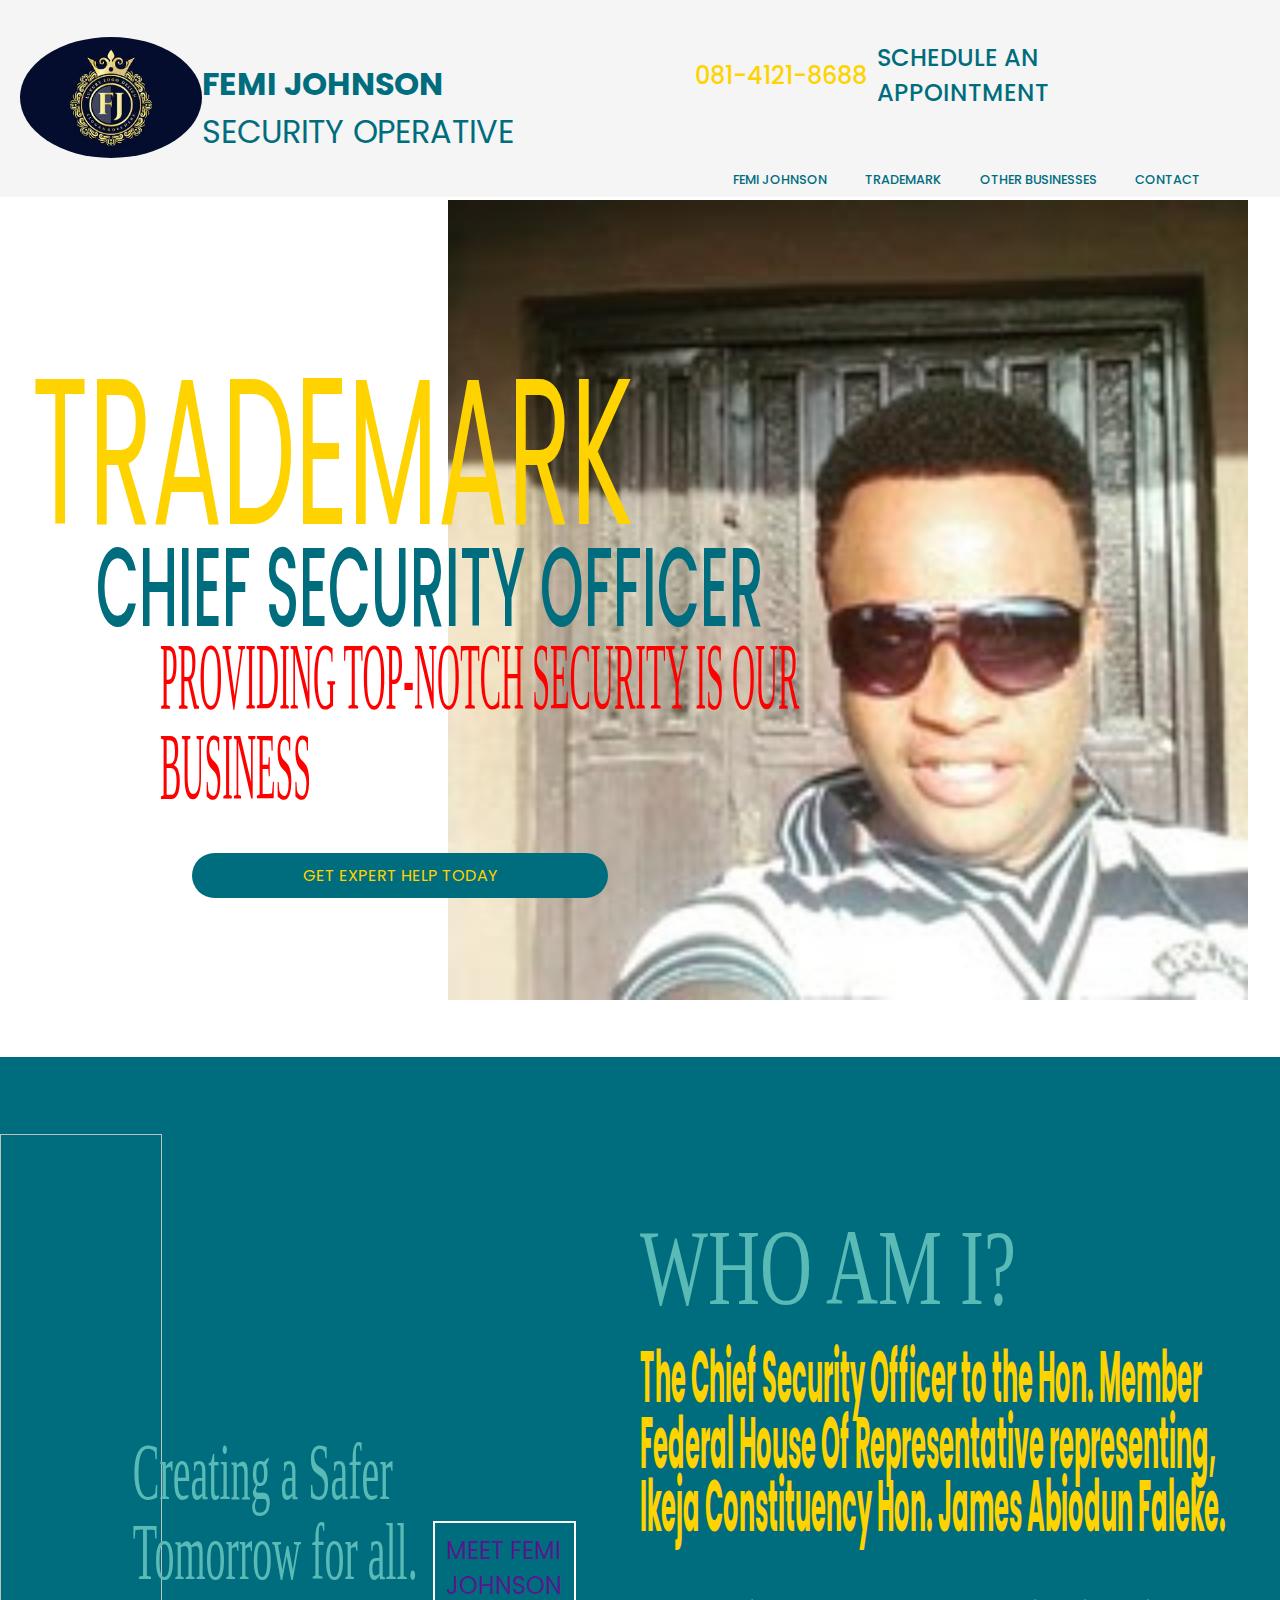
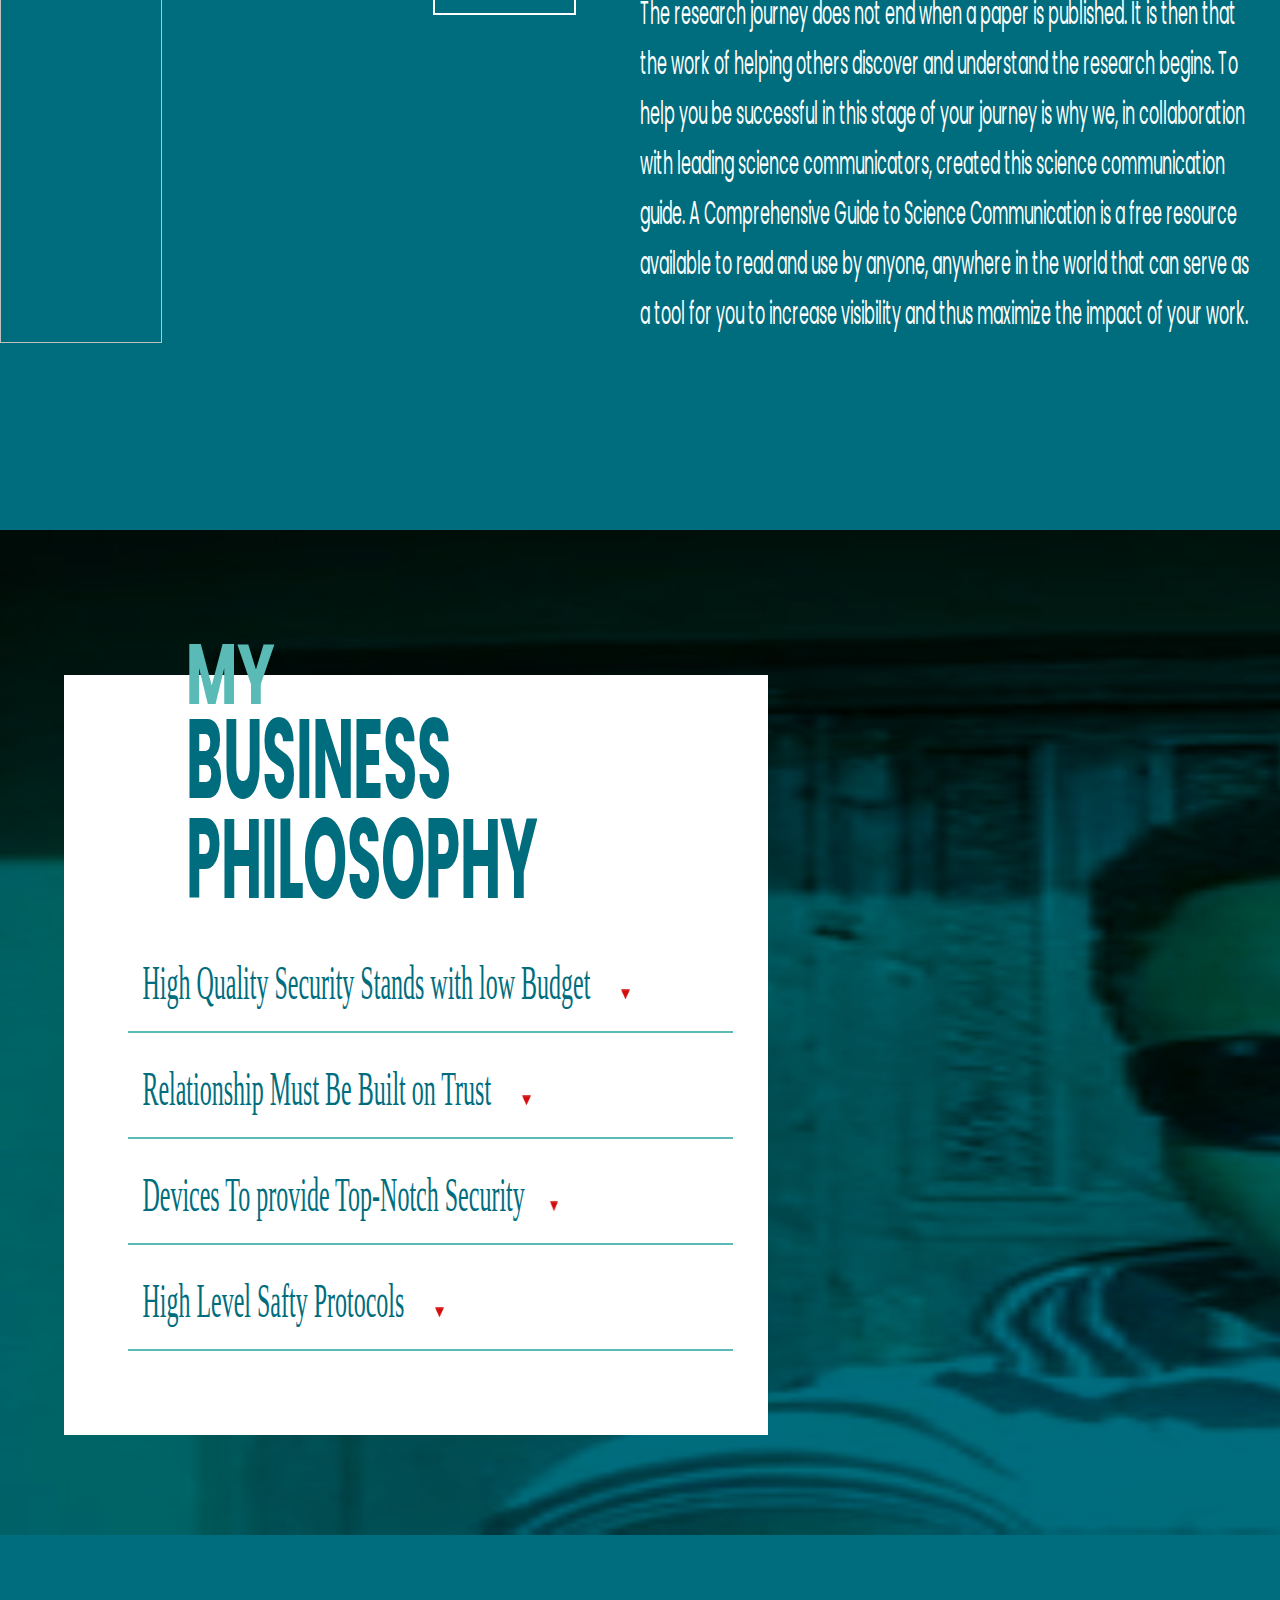
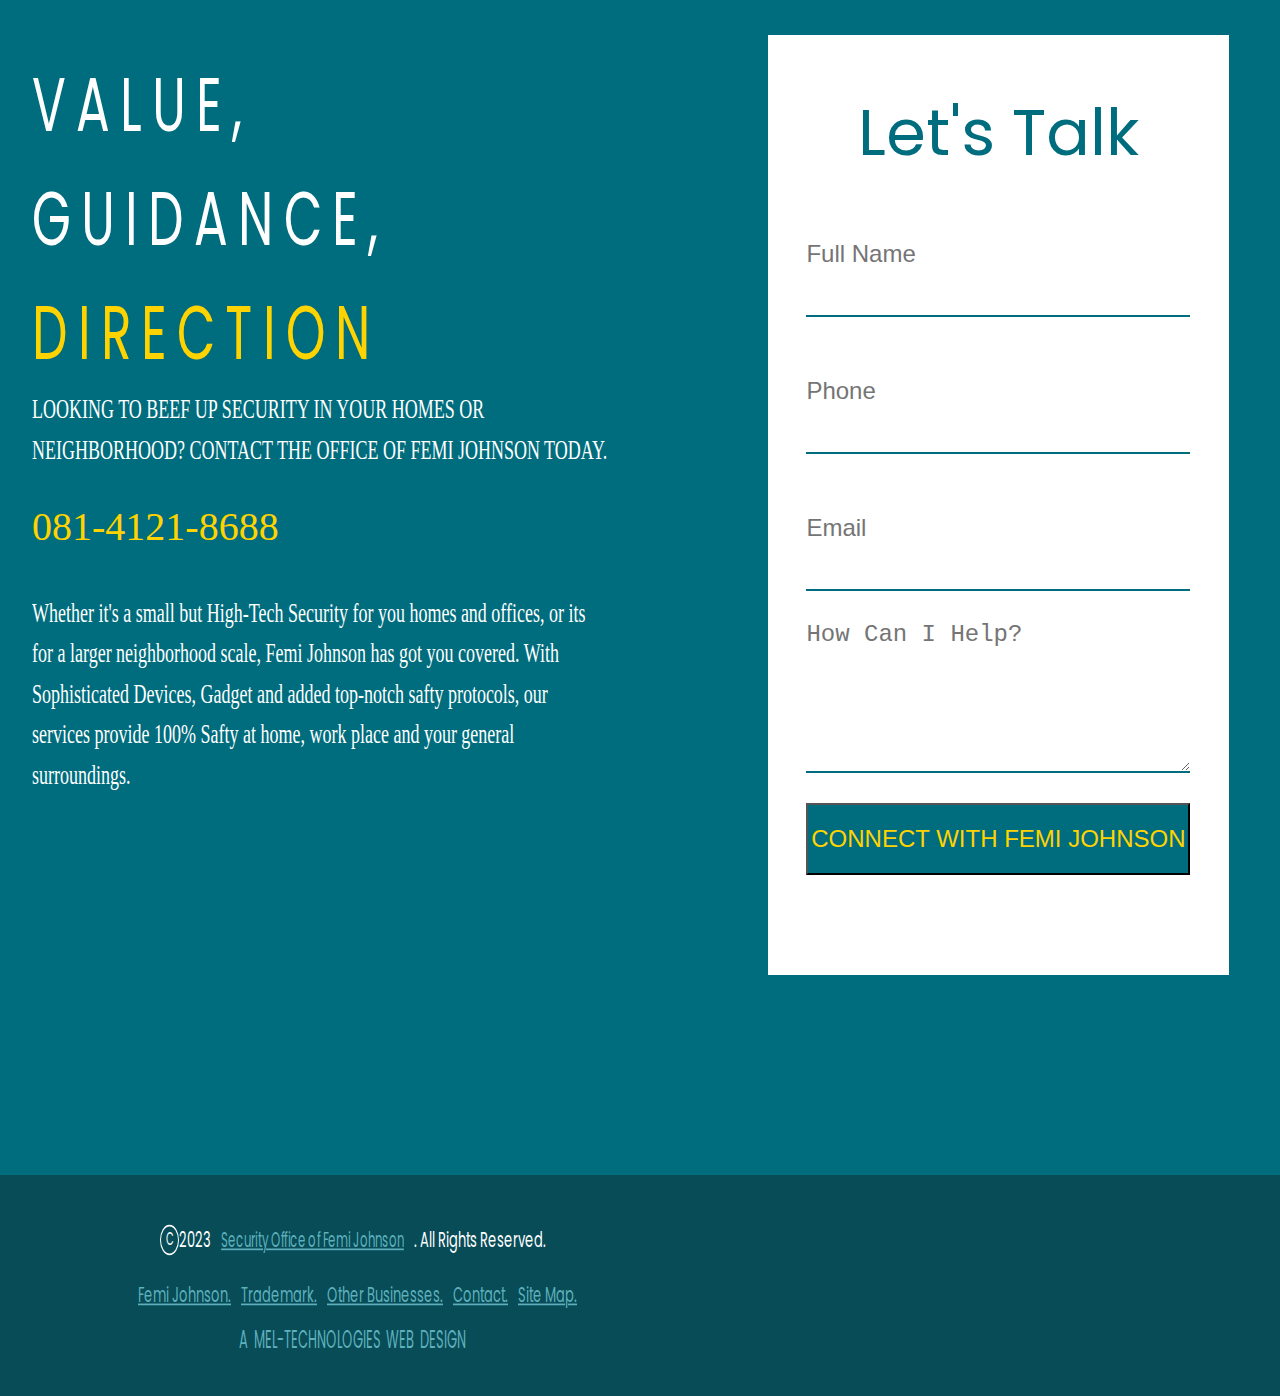
==== commit f144277d: "Update index.html" ====
--- a/index.html
+++ b/index.html
@@ -11,6 +11,7 @@
 =swap" rel="stylesheet">
     <link rel="stylesheet" href="styles/styles.css">
     <link rel="stylesheet" href="styles/small-laptop.css">
+    <link rel="stylesheet" href="styles/tabs.css">
     <link rel="stylesheet" href="styles/mobile.css">
     <title>Femi Johnson</title>
     <script src="app.js" defer></script>
@@ -34,10 +35,12 @@
                 </div>
                
                 
+                <div class="nav-right-top-center">
+                    <a href="" class="blue">schedule an appointment       
+                </div>
                 <div class="nav-right-top-right">
-                    <a href="" class="blue">schedule an appointment       
-                </div>
-                <div class="search-icon"></div>
+                    <div class="search-icon"></div>
+                </div>
             </div>
             <div class="nav-right-bottom">
                 <ul>
@@ -83,15 +86,17 @@
                 <div class="office-content-left">
                     <div class="img-cont">
                         <img data-src="images/melvin.jpg" class="lazy photo2">
+                    </div>
                         <div class="slogan">
                             <div class="slogan-content">
                                 <p>
                                     Creating a Safer Tomorrow for all.
                                 </p>
-                                <div class="slogan-btn"><a href="">meet femi johnson</a></div>
+                                
                             </div>
                         </div>
-                    </div>
+                    
+                    <div class="slogan-btn"><a href="">meet femi johnson</a></div>
                 </div>
                 <div class="office-content-right">
                     <div class="title">
--- a/styles/styles.css
+++ b/styles/styles.css
@@ -1,4 +1,4 @@
-@media screen and (max-width: 1064px){
+@media screen and (min-width: 1026px){
 *{
  padding: 0;
  margin: 0;
@@ -120,7 +120,7 @@
 
 li:hover ul#dropdown{
     visibility: visible;
-    top: 115px;
+    top: 152px;
     padding: 30px 1%;
     display: table-row;
     width: 20%;
@@ -216,7 +216,7 @@
     color: red;
 }
 
-.trademark-btn{
+.trademark-btn a{
     background-color: #006D7E;
     display: flex;
     align-items: center;
@@ -230,12 +230,14 @@
    font-size: 100%;
    margin-bottom: 50px;
    border-radius: 30px;
-}
-
-.trademark-btn:hover{
+   text-decoration: none;
+}
+
+.trademark-btn a:hover{
   background:  #FFD300;
   color: #006D7E;
   font-weight: bold;
+  text-decoration: none;
   transition: .5s;
 }
 .trademark-right-content{
@@ -287,7 +289,7 @@
     transform: scaleY(2);
     font-family: italic;
 }
-.slogan-btn{
+.slogan-btn {
     border: 2px solid #fff;
     width: 42%;
     margin-top: 60px;
@@ -296,7 +298,7 @@
     text-transform: uppercase;
 }
 
-.slogan-btn:hover{
+.slogan-btn :hover{
     border: 2px solid  #FFD300;
     color:  #FFD300;
     transition: .5s;
--- a/styles/small-laptop.css
+++ b/styles/small-laptop.css
@@ -1,46 +1,516 @@
-@media screen and (min-width:1060px){
+@media screen and (min-width:768px) and (max-width: 1025px){
+    *{
+        margin: 0;
+        padding: 0;
+    }
     nav{
-        padding: 0;
+        height: auto;
+        padding-top:  20px;
+        position: fixed;
+        width: 100%;
+        display: flex;
+        align-items: center;
+        justify-content: space-between;
+        z-index: 2;
+        background-color: whitesmoke;
+        padding: 20px 0;
     }
     .logo{
         width: 20%;
-        margin-left: 15px;
+        margin-left: 20px;
+        margin-top: 0px;
+    }
+    .logo-img{
+        width: 100%;
+        border-radius: 50%;
     }
     .owner h1,p{
+        text-transform: uppercase;
         font-size: 150%;
-    }
-    a{
-        text-decoration: none;
-        font-size: 90%;
-    }
-    .nav-right-top{
-        width: 100%;
-        margin-left: -5%;
-    }
-    .nav-right-top-left{
-        display: flex;
-        align-items: center;
-        justify-content: center;
-        width: 70%;
+        color: #006D7E;
+    }
+    .nav-left{
+        display: flex;
+        align-items: center;
+        justify-content: left;
+    }
+    .nav-right{
+    display: none;
+    }
+    .search-icon{
+    width: 30%;
+    margin-left: 60%;
+    height: 50px;
+    }
+    
+    .trademark{
+        padding-top: 200px;
+        padding-bottom: 50px;
+        width: 100%;
+        background-color: #fff;
+        z-index: -1;
+    }
+    .trademark-contents{
+        width: 100%;
+    }
+    .trademark-content{
+        display: grid;
+        grid-template-columns: repeat(2, 1fr);
+        width: 100%;
+        background-color: #fff;
+    }
+    
+    .trademark-left{
+        width: 100%;
+        margin-left: 5%;
+        z-index: 1;
         
     }
-    
-    .nav-right-top-right .blue{
-        margin-left: -30%;
-        width: 150%;
+    .trademark-left-content{
+        padding: 50px 0%;
+        margin-left: 0%;
+        width: 100%;
+        margin-top: 150px;
     }
     .trademark-left-content p{
+        color: #FFD300;
         font-size: 325%;
+        text-transform: uppercase;
+      margin-left: 0%;
+      width: 100%;
+      line-height: 100%;
+      transform: scaleY(2);
+    }
+    .trademark-left-content p:hover{
+        color: #FFD300;
     }
     p.blue{
+        color: #006D7E;
+        font-weight: 500;
+        line-height: 3;
         font-size: 175%;
+        width: 130%;
+        margin-left: 10%;
+        transform: scaleY(2);
+    }
+    p.blue:hover{
+        color: #006D7E;
     }
     p.small{
         font-size: 100%;
+        width: 100%;
+        margin-top: 20px;
+        margin-left: 20%;
+        line-height: 95%;
+        color: red;
+        font-weight: normal;
+        transform: scaleY(3);
+        font-family: italic;
+    }
+    p.small:hover{
+        color: red;
     }
     
+    .trademark-btn a{
+        background-color: #006D7E;
+        display: flex;
+        align-items: center;
+        justify-content: center;
+        width: 60%;
+        padding: 10px 10%;
+        margin-left: 25%;
+        margin-top: 100px;
+        color: #FFD300;
+       text-transform: uppercase;
+       font-size: 100%;
+       margin-bottom: 50px;
+       border-radius: 30px;
+       text-decoration: none;
+    }
+    
+    .trademark-btn a:hover{
+      background:  #FFD300;
+      color: #006D7E;
+      font-weight: bold;
+      transition: .5s;
+    }
+    .trademark-right-content{
+        width: 125%;
+        margin-left: -30%;
+    }
+    .photo{
+        width: 100%;
+    }
+    .office{
+        width: 100%;
+        background-color: #006D7E;
+        padding-top: 170px;
+        padding-bottom: 280px;
+    }
+    .office-contents{
+        width: 100%;
+    }
+    .office-content{
+        display: grid;
+        grid-template-columns: repeat(2, 1fr);
+        width: 100%;
+    }
+    .office-content-left{
+        width: 90%;
+        display: flex;
+        align-items: center;
+        justify-content: center;
+    }
+    .img-cont{
+        width: 70%;
+        height: 130%;
+    }
+    .photo2{
+        width: 100%;
+        height: 60%;
+        margin-top: 100px;
+    }
+    .slogan{
+        margin-top: -50px;
+        margin-left: -5%;
+        width: 130%;
+    }
+    .slogan-content p{
+        color:  #59BAB6;
+        line-height: 100%;
+        font-size: 250%;
+        font-weight: normal;
+        text-transform: none;
+        transform: scaleY(2);
+        font-family: italic;
+    }
+    .slogan-btn {
+        border: 2px solid #fff;
+        width: 52%;
+        margin-top: 60px;
+        padding: 10px 2%;
+        color: #fff;
+        text-transform: uppercase;
+        text-decoration: none;
+        cursor: pointer;
+    }
+    .slogan a{
+        text-decoration: none;
+        color: #fff;
+    }
+    .slogan a:hover{
+        color:#FFD300;
+    }
+    .slogan-btn:hover{
+        border: 2px solid  #FFD300;
+        color:  #FFD300;
+        transition: .5s;
+    }
+    .office-content-right{
+        width: 97%;
+        margin-left: -2%;
+        padding: 0 2%;
+        height: auto;
+    }
+    .title{
+        width: 100%;
+        text-align: center;
+    }
+    .office-content-right .title p{
+        width: 100%;
+        font-size: 300%;
+        font-weight: 500;
+        color:  #59BAB6;
+        transform: scaleY(1.5);
+        font-family: italic;
+    }
+    .sub-title{
+        margin-top: 20px;
+     
+    }
+    .sub-title p{
+        color: #FFD300;
+        font-weight: bold;
+        font-size: 150%;
+        text-transform: none;
+        transform: scaleY(3);
+        line-height: 0.9;
+        margin-top: 150px;
+    }
+    .sub-title-txt{
+        margin-top: 230px;
+    }
+    .sub-title-txt p{
+        color: #fff;
+        text-transform: none;
+        font-size: 100%;
+        transform: scaleY(2);
+        margin-top: 0px;
+    }  
+    .business-philosophy{
+        padding-top: 60px;
+        padding-bottom: 100px;
+        background-blend-mode: multiply;
+        background-color: #006D7E;
+        background-image: url(../images/melvin.jpg);
+        background-size: cover;
+        background-repeat: no-repeat;
+        width: 100%;
+    }
+    .business-philosophy-contents{
+        width: 100%;
+    }
+    .business-philosophy-content{
+        width: 45%;
+        background: #fff;
+        height: 700px;
+        margin-left: 5%;
+        padding-top: 0px;
+        padding-left: 5%;
+        padding-right: 5%;
+        padding-bottom: 60px;
+    }
+    .business-philosophy-content-title{
+        width: 70%;
+        padding-left: 10%;
+        padding-right: 30%;
+    }
+    .business-philosophy-content-title span p{
+        color: #59BAB6;
+        font-size: 300%;
+        line-height: 0;
+        transform: scaleY(1.5);
+    }
+    .business-philosophy-content-title p{
+        line-height: 0.9;
+        font-size: 320%;
+        margin-top: 85px;
+        transform: scaleY(2);
+        font-weight: bold;
+    }
+    .business-philosophy-btns{
+        margin-top: 100px;
+        text-decoration: none;
+    }
+    .business-philosophy a{
+        text-decoration: none;
+    }
+    .business-philosophy-btn{
+        border: 1.5px solid #59BAB6;
+        color: #fff;
+        transform: scaleY(2);
+        width: 100%;
+        padding: 10px 2.5%;
+        margin-top: 58px;
+        color: #006D7E;
+        border-top: none;
+        border-left: none;
+        border-right: none;
+        font-family: italic;
+        text-decoration: none;
+    }
+    .business-philosophy-btn:hover{
+        background-color: #f1f6f7;
+        filter:opacity(100%);
+    }
+    .vector-menu{
+        margin-left: 25px;
+        width: 1.5%;
+        height: 5px;
+    }
+    .contact-container{
+        width: 100%;
+        background-color: #006D7E;
+    }
+    .contact-contents{
+        width: 100%;
+    }
+    .contact-content{
+        display: grid;
+        grid-template-columns:  1fr;
+    }
+    .contact-left{
+        /*padding-top: 0px;*/
+        padding-bottom: 200px;
+        padding-left: 5%;
+        padding-right: 5%;
+        display: flex;
+        align-items: center;
+        justify-content: center;
+    }
+    .contact-left-content h1{
+        text-transform: uppercase;
+        color: #fff;
+        transform: scaleY(1.5);
+        font-size: 30px;
+        margin-top: 70px;
+        font-weight: normal;
+        word-spacing: 20px;
+        letter-spacing: 10px;
+    }
+    .contact-left-content h1 span{
+        color: #FFD300;
+        font-size: 30px;
+        
+    }
+    .contact-left-content p{
+        color: #fff;
+        margin-top: 70px;
+        font-family: 'italic';
+        transform: scaleY(1.5);
+        font-size: 15px;
+        line-height: 1.5;
+    }
+    p.phone-no{
+        color: #FFD300;
+        font-size: 40px;
+        font-weight: normal;
+        margin-top: 40px;
+        transform: scaleY(1);
+    }
+    p.narrative{
+        text-transform: none;
+    }
+    
+    .contact-right{
+        grid-row: 1;
+        width: 100%;
+        padding-top: 100px;
+        padding-bottom: 0px;
+        padding-left: 0%;
+        padding-right: 0%;
+    }
+    form{
+        display: flex;
+        width: 60%;
+        margin-left: 10%;
+        flex-direction: column;
+        padding-top: 50px;
+        padding-bottom: 100px;
+        padding-left: 10%;
+        padding-right: 10%;
+        background-color: #fff;
+    }
+    .form-title{
+       text-transform: none;
+       font-size: 200%;
+       text-align: center;
+    }
+    .form-title p{
+        text-transform: none;
+    } 
+    input{
+        border-top: none;
+        border-right: none;
+        border-left: none;
+        border-bottom: 2.5px solid #006D7E;
+        padding-top: 20px;
+        padding-bottom: 50px;
+        padding-left: 0;
+        padding-right: 0;
+        margin-top: 50px;
+    }
+    ::placeholder{
+        font-size: 180%;
+        font-weight: normal;
+    }
+    textarea{
+        border-top: none;
+        border-right: none;
+        border-left: none;
+        margin-top: 30px;
+        border-bottom: 2.5px solid #006D7E;
+    }
     .submit{
-        font-size: 120%;
-    }
-    
+        background: #006D7E;
+        display: flex;
+        align-items: center;
+        justify-content: center;
+        font-size: 150%;
+        color:#FFD300;
+        padding: 20px 0;
+        margin-top: 30px;
+    }
+    .submit:hover{
+        background: #ffd300;
+        color:#006D7E;
+        border: none;
+        transition: 0.5s;
+        cursor: pointer;
+    }
+    .footer{
+        width: 100%;
+        background-color: #074c57;
+    }
+    .footer-content{
+        width: 80%;
+        display: flex;
+        align-items: center;
+        justify-content: space-between;
+        padding: 25px 10%;
+    }
+    .footer-left-content{
+        padding: 30px 0;
+    }
+    .footer-content p{
+        color:#fff;
+        font-size: 13px;
+        font-weight: normal;
+        text-transform: none;
+        transform: scaleY(1.7);
+        display: flex;
+        align-items: center;
+        justify-content: center;
+    }
+    .footer-content span{
+        border: 1.5px solid #fff;
+        color:#fff;
+        border-radius: 50%;
+        font-size: 10px;
+        padding: 0 5px;
+    }
+    .footer-left-content a{
+        font-size: 13px;
+        font-weight: normal;
+        color: #5eb0bc;
+        text-decoration: underline;
+        transform: scaleX(0.9);
+    }
+    .footer-left-content a:hover{
+        color:#ffd300;
+        text-decoration: none;
+        transition: .5s;
+    }
+    .footer-left-content .links{
+        display: flex;
+        align-items: center;
+        justify-content: center;
+    }
+    .footer-left-content .links ul{
+        display: flex;
+        align-items: center;
+        justify-content: center;
+        margin-top: 30px;
+    }
+    .footer-left-content .links ul li{
+        list-style: none;
+        margin-left: 10px;
+        transform: scaleY(1.7);
+    }
+    .kudos{
+        margin-top: 20px;
+        text-align: center;
+        transform: scaleY(1.9);
+    }
+    .kudos a{
+        text-transform: uppercase;
+        word-spacing: 2.5px;
+        color: #5eb0bc;
+        text-decoration: none;
+        cursor: pointer;
+        
+    }
+    .kudos a:hover{
+        text-decoration: underline;
+    }
 }--- a/styles/mobile.css
+++ b/styles/mobile.css
@@ -0,0 +1,144 @@
+@media screen and (max-width:767px){
+    *{
+        margin: 0;
+        padding: 0;
+        /*overflow-x: hidden;*/
+    }
+    nav{
+        width: 100%;
+        padding: 10px 0;
+        }
+    .logo{
+        width: 20%;
+        margin-left: 20px;
+        margin-top: 0px;
+    }
+    .logo-img{
+        width: 100%;
+        border-radius: 50%;
+    }
+    .owner h1,p{
+        text-transform: uppercase;
+        font-size: 100%;
+        color: #006D7E;
+    }
+    .nav-left{
+        display: flex;
+        align-items: center;
+        justify-content: left;
+    }
+    .nav-right{
+    display: none;
+    }
+    .search-icon{
+    width: 30%;
+    margin-left: 60%;
+    height: 50px;
+    }
+    .trademark{
+        padding-top: 0px;
+        padding-bottom: 50px;
+        width: 100%;
+        background-color: #fff;
+        z-index: -1;
+        overflow-x: hidden;
+    }
+    .trademark-contents{
+        width: 100%;
+    }
+    .trademark-content{
+        display: grid;
+        grid-template-columns: 1fr;
+        width: 100%;
+        background-color: #fff;
+    }
+    
+    .trademark-left{
+        width: 90%;
+        margin-left: 0%;
+        z-index: 1;
+    }
+    .trademark-left-content{
+        padding: 0px;
+        margin-left: 20%;
+        width: 100%;
+        margin-top: -30px;
+    }
+    .trademark-left-content p{
+        color: #FFD300;
+        font-size: 225%;
+        font-weight: bold;
+        text-transform: uppercase;
+      margin-left: 0%;
+      width: 100%;
+      line-height: 100%;
+      transform: scaleY(2);
+    }
+    .trademark-left-content p:hover{
+        color: #FFD300;
+    }
+    p.blue{
+        color: #006D7E;
+        font-weight: 500;
+        line-height: 3;
+        font-weight: bold;
+        font-size: 100%;
+        width: 130%;
+        margin-left: 0%;
+        transform: scaleY(2);
+    }
+    p.blue:hover{
+        color: #006D7E;
+    }
+    p.small{
+        font-size: 80%;
+        width: 100%;
+        margin-top: 20px;
+        margin-left: 0%;
+        line-height: 95%;
+        color: red;
+        font-weight: bold;
+        transform: scaleY(3);
+        font-family: italic;
+    }
+    p.small:hover{
+        color: red;
+    }
+    
+    .trademark-btn{
+        background-color: #006D7E;
+        display: flex;
+        align-items: center;
+        justify-content: center;
+        width: 30%;
+        padding: 10px 5%;
+        margin-left: 0%;
+        margin-top: 100px;
+        color: #FFD300;
+       text-transform: uppercase;
+       font-size: 100%;
+       margin-bottom: 50px;
+       border-radius: 30px;
+       text-decoration: none;
+    }
+    .trademark a{
+        text-decoration: none;
+        color: #FFD300;
+    }
+    .trademark a:hover{
+        color: #006D7E;
+    }
+    .trademark-btn:hover{
+      background:  #FFD300;
+      transition: .5s;
+    }
+    .trademark-right-content{
+        grid-row: 1;
+        width: 100%;
+        margin-top: -90px;
+    }
+    .photo{
+        width: 100%;
+    }
+    
+}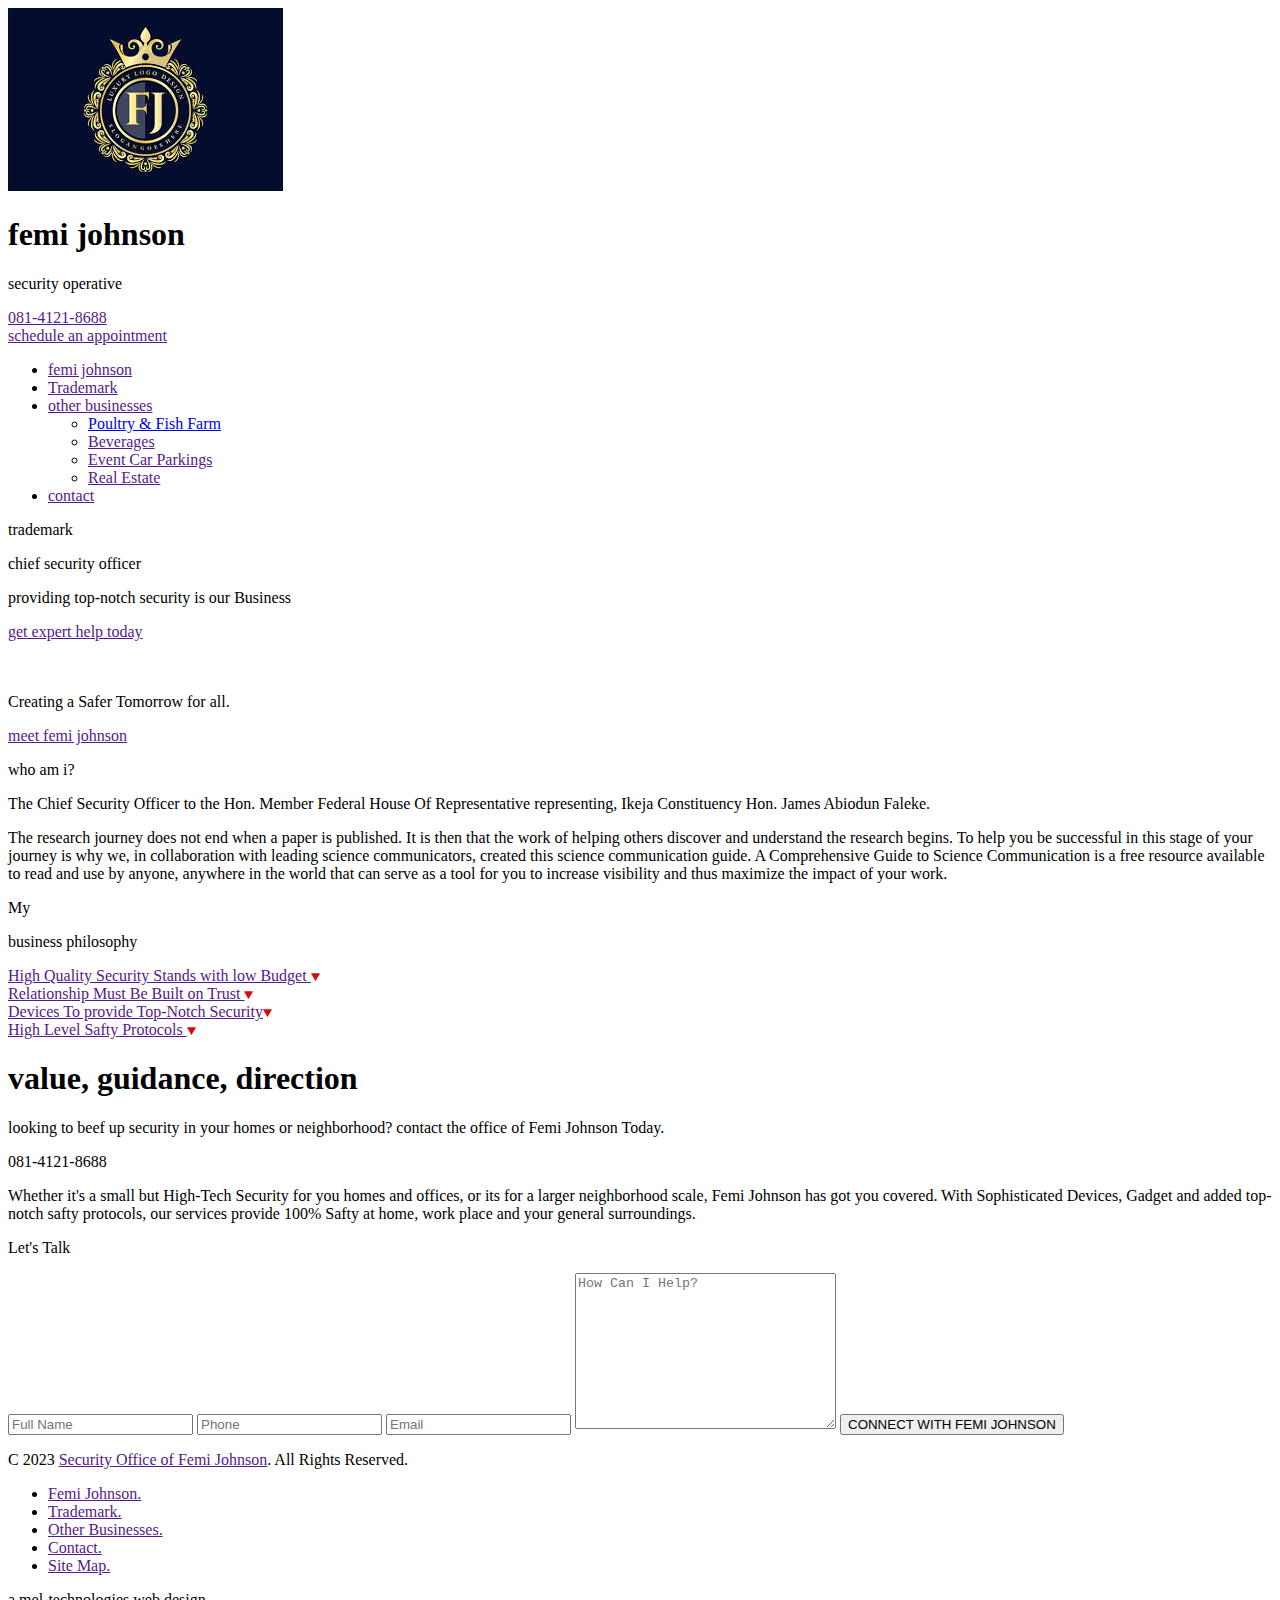
==== commit 7ff5802c: "Update index.html" ====
--- a/index.html
+++ b/index.html
@@ -9,7 +9,7 @@
 
 <link href="https://fonts.googleapis.com/css2?family=Poppins:ital,wght@0,100;0,500;0,600;0,700;1,200;1,400&display
 =swap" rel="stylesheet">
-    <link rel="stylesheet" href="styles/styles.css">
+    <link rel="stylesheet" href="styles/home.css">
     <link rel="stylesheet" href="styles/small-laptop.css">
     <link rel="stylesheet" href="styles/tabs.css">
     <link rel="stylesheet" href="styles/mobile.css">
@@ -48,8 +48,7 @@
                     <li><a href="">Trademark</a></li>
                     <li><a href="">other businesses</a>
                         <ul id="dropdown">
-                            <li><a href="">Personal security services</a></li>
-                            <li><a href="">Poultry & Fish Farm</a></li>
+                            <li><a href="agric.html">Poultry & Fish Farm</a></li>
                             <li><a href="">Beverages</a></li>
                             <li><a href="">Event Car Parkings</a></li>
                             <li><a href="">Real Estate</a></li>
--- a/styles/small-laptop.css
+++ b/styles/small-laptop.css
@@ -1,4 +1,4 @@
-@media screen and (min-width:768px) and (max-width: 1025px){
+@media screen and (min-width:850px) and (max-width: 1026.5px){
     *{
         margin: 0;
         padding: 0;
@@ -35,8 +35,120 @@
         justify-content: left;
     }
     .nav-right{
-    display: none;
-    }
+        width: 50%;
+        text-transform: uppercase;
+        font-weight: 500;
+        margin-top: 0px;
+    }
+    .nav-right-top{
+        display: grid;
+        grid-template-columns: repeat(3, 1fr);
+        width: 90%;
+        margin-left: 7%;
+    }
+    .nav-right-top-left{
+        display: flex;
+        align-items: center;
+        justify-content: center;
+    }
+    a{
+        text-decoration: none;
+        font-size: 120%;
+    }
+    .goldenrod{
+        color: #FFD300;
+    }
+    .nav-right-top-center{
+        width: 100%;
+        display: flex;
+        align-items: center;
+        justify-content: center;
+        margin-left: 10px;
+    }
+    .goldenrod:hover{
+        color: #006D7E;
+        transition: .9s;
+    }
+    .blue{
+        color: #006D7E;
+    }
+    .blue:hover{
+        color: #FFD300;
+        transition: .9s;
+    }
+    
+    .nav-right-top-right{
+        /*border: 1px solid black;*/
+    }
+    
+    .search-icon{
+    
+    }
+    nav ul{
+        display: flex;
+        align-items: center;
+        justify-content: center;
+        width: 100%;
+        margin-top: 30px;
+    }
+    nav ul li{
+        list-style: none;
+        margin-left: 2%;
+        padding: 6px 2%;
+    }
+    nav ul li:hover{
+        background-color:#006D7E;
+        border-radius: 50px;
+        transition: .5s;
+    }
+    nav ul li a{
+        font-size: 60%;
+        color: #006D7E;
+    }
+    nav ul li a:hover{
+        color: #FFD300;
+    }
+    #dropdown{
+        background:  #fff;
+        position: absolute;
+        z-index: 1;
+        top: 500px;
+        width: 20px;
+        height: 20px;
+        visibility:hidden;
+    }
+    
+    li:hover ul#dropdown{
+        visibility: visible;
+        top: 98px;
+        padding: 30px 1%;
+        display: table-row;
+        width: 20%;
+        text-align: left;
+        height: auto;
+        background: #006D7E;
+        font-size: 70%;
+        margin-left: -1%;
+        transition: 0.5s;
+        border-radius: 50px;
+    }
+    li:hover ul#dropdown li{
+        border: 2px solid #fff;
+        border-top: none;
+        border-left: none;
+        border-right: none;
+        border-radius: 0;
+    }
+    
+    #dropdown a{
+        color: #fff;
+        padding: 0;
+        font-size: 130%;
+    }
+    #dropdown a:hover{
+        color: #FFD300;
+    }
+    
     .search-icon{
     width: 30%;
     margin-left: 60%;
@@ -144,8 +256,8 @@
     .office{
         width: 100%;
         background-color: #006D7E;
-        padding-top: 170px;
-        padding-bottom: 280px;
+        padding-top: 100px;
+        padding-bottom: 180px;
     }
     .office-contents{
         width: 100%;
@@ -156,50 +268,48 @@
         width: 100%;
     }
     .office-content-left{
+        width: 100%;
+    }
+    .img-cont{
+        width: 100%;
+    }
+    .photo2{
+        width: 100%;
+        height: 500px;
+        margin-top: 0px;
+    }
+    .slogan{
+        margin-top: -37px;
+        margin-left: 5%;
         width: 90%;
-        display: flex;
-        align-items: center;
-        justify-content: center;
-    }
-    .img-cont{
-        width: 70%;
-        height: 130%;
-    }
-    .photo2{
-        width: 100%;
-        height: 60%;
-        margin-top: 100px;
-    }
-    .slogan{
-        margin-top: -50px;
-        margin-left: -5%;
-        width: 130%;
     }
     .slogan-content p{
         color:  #59BAB6;
-        line-height: 100%;
-        font-size: 250%;
+        
+        font-size: 30px;
         font-weight: normal;
         text-transform: none;
-        transform: scaleY(2);
+        transform: scaleY(1);
         font-family: italic;
     }
     .slogan-btn {
         border: 2px solid #fff;
         width: 52%;
-        margin-top: 60px;
+        margin-top: 30px;
+        margin-left: 20%;
         padding: 10px 2%;
         color: #fff;
         text-transform: uppercase;
         text-decoration: none;
         cursor: pointer;
     }
-    .slogan a{
+    .slogan-btn a{
         text-decoration: none;
         color: #fff;
     }
-    .slogan a:hover{
+    .slogan-btn a:hover{
         color:#FFD300;
+        transition: .3s;
     }
     .slogan-btn:hover{
         border: 2px solid  #FFD300;
@@ -207,8 +317,7 @@
         transition: .5s;
     }
     .office-content-right{
-        width: 97%;
-        margin-left: -2%;
+        width: 95%;
         padding: 0 2%;
         height: auto;
     }
@@ -225,20 +334,20 @@
         font-family: italic;
     }
     .sub-title{
-        margin-top: 20px;
-     
+        margin-top: 10px;
+        height: 130px;
     }
     .sub-title p{
         color: #FFD300;
         font-weight: bold;
-        font-size: 150%;
+        font-size: 100%;
         text-transform: none;
-        transform: scaleY(3);
-        line-height: 0.9;
-        margin-top: 150px;
+        transform: scaleY(2.5);
+        line-height: 1;
+        margin-top: 50px;
     }
     .sub-title-txt{
-        margin-top: 230px;
+        margin-top: 70px;
     }
     .sub-title-txt p{
         color: #fff;
--- a/styles/tabs.css
+++ b/styles/tabs.css
@@ -0,0 +1,520 @@
+@media screen and (min-width:601px) and (max-width: 850px){
+    *{
+        margin: 0;
+        padding: 0;
+        /*overflow-x: hidden;*/
+    }
+    body{
+        overflow-x: hidden;
+    }
+    nav{
+        width: 100%;
+        padding: 10px 0;
+        background: #000;
+        }
+    .logo{
+        width: 20%;
+        margin-left: 20px;
+        margin-top: 0px;
+    }
+    .logo-img{
+        width: 100%;
+        border-radius: 50%;
+    }
+    .owner h1,p{
+        text-transform: uppercase;
+        font-size: 100%;
+        color: #006D7E;
+    }
+    .nav-left{
+        display: flex;
+        align-items: center;
+        justify-content: left;
+    }
+    .nav-right{
+    display: none;
+    }
+    .search-icon{
+    width: 30%;
+    margin-left: 60%;
+    height: 50px;
+    }
+    .trademark{
+        width: 100%;
+        background-color: #fff;
+        z-index: -1;
+        overflow-x: hidden;
+        display: flex;
+        align-items: center;
+        justify-content: center;
+    }
+    .trademark-contents{
+        width: 100%;
+    }
+    .trademark-content{
+        display: grid;
+        grid-template-columns: 1fr;
+        width: 100%;
+        background-color: #fff;
+    }
+    
+    .trademark-left{
+        width: 90%;
+        margin-left: 0%;
+        z-index: 1;
+    }
+    .trademark-left-content{
+        padding: 0px;
+        margin-left: 11%;
+        width: 100%;
+        margin-top: -50px;
+    }
+    .trademark-left-content p{
+        color: #FFD300;
+        font-size: 60px;
+        font-weight: bold;
+        text-transform: uppercase;
+        margin-left: 0%;
+        margin-top: 20px;
+        width: 100%;
+        line-height: 100%;
+        transform: scaleY(2);
+    }
+    .trademark-left-content p:hover{
+        color: #FFD300;
+    }
+    p.blue{
+        color: #006D7E;
+        font-weight: bold;
+        font-size: 30px;
+        width: 95%;
+        margin-top: 0;
+        margin-left: 0%;
+        margin-top: 20px;
+        transform: scaleY(2);
+    }
+    p.blue:hover{
+        color: #006D7E;
+    }
+    p.small{
+        font-size: 15px;
+        width: 95%;
+        margin-top: 30px;
+        margin-left: 0%;
+        color: red;
+        font-weight: bold;
+        transform: scaleY(3);
+        font-family: italic;
+    }
+    p.small:hover{
+        color: red;
+    }
+    
+    .trademark-btn{
+        background-color: #006D7E;
+        display: flex;
+        align-items: center;
+        justify-content: center;
+        width: 40%;
+        padding: 20px 5%;
+        margin-left: 23%;
+        margin-top: 50px;
+        color: #FFD300;
+       text-transform: uppercase;
+       
+       margin-bottom: 50px;
+       border-radius: 30px;
+       text-decoration: none;
+    }
+    .trademark a{
+        text-decoration: none;
+        color: #FFD300;
+        font-size: 80%;
+        font-weight: bold;
+    }
+    .trademark a:hover{
+        color: #006D7E;
+    }
+    .trademark-btn:hover{
+      background:  #FFD300;
+      transition: .5s;
+    }
+    .trademark-right-content{
+        grid-row: 1;
+        width: 100%;
+        margin-top: -90px;
+    }
+    .photo{
+        width: 100%;
+    }
+    .office{
+        width: 100%;
+        background-color: #006D7E;
+        padding: 0px;
+    }
+    .office-contents{
+        width: 100%;
+    }
+    .office-content{
+        grid-template-columns: 1fr;
+        width: 100%;
+    }
+    .office-content-left{
+        width: 91%;
+        padding: 0 20px;
+    }
+    .img-cont{
+        width: 100%;
+    }
+    .photo2{
+        width: 100%;
+        margin-top: 20px;
+        height: 500px;
+    }
+    .slogan{
+        margin-top: 10px;
+        margin-left: 0%;
+        display: flex;
+        align-items: center;
+        justify-content: center;
+        width: 100%;
+    }
+    .slogan-content p{
+        color:  #59BAB6;
+        line-height: 100%;
+        font-size: 20px;
+        font-weight: normal;
+        text-transform: none;
+        transform: scaleY(1);
+        font-family: italic;
+    }
+    .slogan-btn {
+        border: 2px solid #fff;
+        width: 42%;
+        margin-top: 20px;
+        margin-bottom: 20px;
+        margin-left: 25%;
+        padding: 10px 2%;
+        color: #fff;
+        display: flex;
+        align-items: center;
+        justify-content: center;
+        text-transform: uppercase;
+    }
+    .slogan-btn a{
+        text-decoration: none;
+    }
+    .slogan-btn :hover{
+        border: 2px solid  #FFD300;
+        color:  #FFD300;
+        
+        transition: .5s;
+    }
+    .office-content-right{
+        width: 95.4%;
+        height: 600px;
+        margin-left: 0%;
+        padding: 0 2%;
+    }
+    .title{
+        width: 100%; 
+        margin-top: 20px; 
+    }
+    .office-content-right .title p{
+        display: flex;
+        align-items: center;
+        justify-content: center;
+        width: 100%;
+        font-size: 50px;
+        font-weight: 500;
+        color:  #59BAB6;
+        transform: scaleY(1.5);
+        font-family: italic;
+    }
+    .sub-title{
+        margin-top: 10px;
+        height: 130px;
+        display: flex;
+        align-items: center;
+        justify-content: center;
+    }
+    .sub-title p{
+        color: #FFD300;
+        font-weight: bold;
+        font-size: 20px;
+        text-transform: none;
+        transform: scaleY(2);
+        line-height: 1;
+        margin-top: 0px;
+        
+    }
+    .sub-title-txt{
+        margin-top: 0px;
+    }
+    .sub-title-txt p{
+        color: #fff;
+        text-transform: none;
+        font-size: 100%;
+        transform: scaleY(2);
+        margin-top: 100px;
+    }
+    .business-philosophy{
+        padding-top: 3px;
+        padding-bottom: 100px;
+        background-blend-mode: multiply;
+        background-color: #006D7E;
+        background-image: url(../images/melvin-bg.jpg);
+        background-size: cover;
+        background-repeat: no-repeat;
+        width: 100%;
+    }
+    .business-philosophy-contents{
+        width: 91%;
+    }
+    .business-philosophy-content{
+        width: 100%;
+        background: #fff;
+        height: 700px;
+        margin-left: 3.5%;
+        padding-top: 0px;
+        padding-left: 2%;
+        padding-right: 0%;
+        padding-bottom: 60px;
+    }
+    .business-philosophy-content-title{
+        width: 70%;
+        padding-left: 10%;
+        padding-right: 30%;
+    }
+    .business-philosophy-content-title span p{
+        color: #59BAB6;
+        font-size: 50px;
+        line-height: 0;
+        transform: scaleY(1.5);
+    }
+    .business-philosophy-content-title p{
+        line-height: 0.9;
+        font-size: 40px;
+        margin-top: 85px;
+        transform: scaleY(2);
+        font-weight: bold;
+    }
+    .business-philosophy-btns{
+        margin-top: 100px;
+    }
+    .business-philosophy-btn{
+        border: 1.5px solid #59BAB6;
+        color: #fff;
+        transform: scaleY(2);
+        width: 90%;
+        padding: 10px 2.5%;
+        margin-top: 58px;
+        color: #006D7E;
+        border-top: none;
+        border-left: none;
+        border-right: none;
+        font-family: italic;
+        display: flex;
+        align-items: center;
+        justify-content: center;
+    }
+    .business-philosophy-btn:hover{
+        background-color: #f1f6f7;
+        filter:opacity(100%);
+    }
+    .business-philosophy a{
+        text-decoration: none;
+    }
+    .vector-menu{
+        margin-left: 25px;
+        width: 1.5%;
+        height: 5px;
+    }
+    .contact-container{
+        width: 100%;
+        background-color: #006D7E;
+    }
+    .contact-contents{
+        width: 100%;
+    }
+    .contact-content{
+        grid-template-columns: 1fr;
+    }
+    .contact-left{
+        padding-top: 10px;
+        padding-bottom: 50px;
+        padding-left: 5%;
+        padding-right: 5%;
+    }
+    .contact-left-content h1{
+        text-transform: uppercase;
+        color: #fff;
+        transform: scaleY(1.5);
+        font-size: 25px;
+        margin-top: 70px;
+        font-weight: normal;
+        word-spacing: 10px;
+        letter-spacing: 10px;
+    }
+    .contact-left-content h1 span{
+        color: #FFD300;
+        
+    }
+    .contact-left-content p{
+        color: #fff;
+        margin-top: 70px;
+        font-family: 'italic';
+        transform: scaleY(1.5);
+        font-size: 18px;
+        line-height: 1.5;
+    }
+    p.phone-no{
+        color: #FFD300;
+        font-size: 40px;
+        font-weight: normal;
+        margin-top: 40px;
+        transform: scaleY(1);
+    }
+    p.narrative{
+        text-transform: none;
+    }
+    
+    .contact-right{
+        padding-top: 20px;
+        padding-bottom: 80px;
+        padding-left: 2.5%;
+        padding-right: 2.5%;
+    }
+    form{
+        display: flex;
+        width: 90%;
+        flex-direction: column;
+        padding-top: 50px;
+        padding-bottom: 100px;
+        padding-left: 5%;
+        padding-right: 5%;
+        background-color: #fff;
+    }
+    .form-title{
+       text-transform: none;
+       font-size: 200%;
+       text-align: center;
+    }
+    .form-title p{
+        text-transform: none;
+    } 
+    input{
+        border-top: none;
+        border-right: none;
+        border-left: none;
+        border-bottom: 2.5px solid #006D7E;
+        padding-top: 20px;
+        padding-bottom: 50px;
+        padding-left: 0;
+        padding-right: 0;
+        margin-top: 50px;
+    }
+    ::placeholder{
+        font-size: 100%;
+        font-weight: normal;
+    }
+    textarea{
+        border-top: none;
+        border-right: none;
+        border-left: none;
+        margin-top: 30px;
+        border-bottom: 2.5px solid #006D7E;
+    }
+    .submit{
+        background: #006D7E;
+        display: flex;
+        align-items: center;
+        justify-content: center;
+        font-size: 100%;
+        color:#FFD300;
+        padding: 20px 0;
+        margin-top: 30px;
+    }
+    .submit:hover{
+        background: #ffd300;
+        color:#006D7E;
+        border: none;
+        transition: 0.5s;
+        cursor: pointer;
+    }
+    .footer{
+        width: 100%;
+        background-color: #074c57;
+    }
+    .footer-content{
+        width: 80%;
+        display: flex;
+        align-items: center;
+        justify-content: center;
+        padding: 25px 10%;
+    }
+    .footer-left-content{
+        padding: 30px 0;
+    }
+    .footer-content p{
+        color:#fff;
+        font-size: 13px;
+        font-weight: normal;
+        text-transform: none;
+        transform: scaleY(1.7);
+        display: flex;
+        align-items: center;
+        justify-content: center;
+    }
+    .footer-content span{
+        border: 1.5px solid #fff;
+        color:#fff;
+        border-radius: 50%;
+        font-size: 10px;
+        padding: 0 5px;
+    }
+    .footer-left-content a{
+        font-size: 13px;
+        font-weight: normal;
+        color: #5eb0bc;
+        text-decoration: underline;
+        transform: scaleX(0.9);
+    }
+    .footer-left-content a:hover{
+        color:#ffd300;
+        text-decoration: none;
+        transition: .5s;
+    }
+    .footer-left-content .links{
+        display: flex;
+        align-items: center;
+        justify-content: center;
+    }
+    .footer-left-content .links ul{
+        display: flex;
+        align-items: center;
+        justify-content: center;
+        margin-top: 30px;
+    }
+    .footer-left-content .links ul li{
+        list-style: none;
+        margin-left: 10px;
+        transform: scaleY(1.7);
+    }
+    .kudos{
+        margin-top: 20px;
+        text-align: center;
+        transform: scaleY(1.9);
+    }
+    .kudos a{
+        text-transform: uppercase;
+        word-spacing: 2.5px;
+        color: #5eb0bc;
+        text-decoration: none;
+        cursor: pointer;
+        
+    }
+    .kudos a:hover{
+        text-decoration: underline;
+    }
+}--- a/styles/mobile.css
+++ b/styles/mobile.css
@@ -1,12 +1,16 @@
-@media screen and (max-width:767px){
+@media screen and (max-width:600px){
     *{
         margin: 0;
         padding: 0;
         /*overflow-x: hidden;*/
     }
+    body{
+        overflow-x: hidden;
+    }
     nav{
         width: 100%;
         padding: 10px 0;
+        background: #000;
         }
     .logo{
         width: 20%;
@@ -36,12 +40,13 @@
     height: 50px;
     }
     .trademark{
-        padding-top: 0px;
-        padding-bottom: 50px;
         width: 100%;
         background-color: #fff;
         z-index: -1;
         overflow-x: hidden;
+        display: flex;
+        align-items: center;
+        justify-content: center;
     }
     .trademark-contents{
         width: 100%;
@@ -60,42 +65,42 @@
     }
     .trademark-left-content{
         padding: 0px;
-        margin-left: 20%;
-        width: 100%;
-        margin-top: -30px;
+        margin-left: 5%;
+        width: 100%;
+        margin-top: -50px;
     }
     .trademark-left-content p{
         color: #FFD300;
-        font-size: 225%;
+        font-size: 50px;
         font-weight: bold;
         text-transform: uppercase;
-      margin-left: 0%;
-      width: 100%;
-      line-height: 100%;
-      transform: scaleY(2);
+        margin-left: 0%;
+        margin-top: 20px;
+        width: 100%;
+        line-height: 100%;
+        transform: scaleY(2);
     }
     .trademark-left-content p:hover{
         color: #FFD300;
     }
     p.blue{
         color: #006D7E;
-        font-weight: 500;
-        line-height: 3;
         font-weight: bold;
-        font-size: 100%;
-        width: 130%;
+        font-size: 25px;
+        width: 95%;
+        margin-top: 0px;
         margin-left: 0%;
+        margin-top: 20px;
         transform: scaleY(2);
     }
     p.blue:hover{
         color: #006D7E;
     }
     p.small{
-        font-size: 80%;
-        width: 100%;
-        margin-top: 20px;
+        font-size: 15px;
+        width: 95%;
+        margin-top: 30px;
         margin-left: 0%;
-        line-height: 95%;
         color: red;
         font-weight: bold;
         transform: scaleY(3);
@@ -110,13 +115,13 @@
         display: flex;
         align-items: center;
         justify-content: center;
-        width: 30%;
-        padding: 10px 5%;
-        margin-left: 0%;
-        margin-top: 100px;
+        width: 40%;
+        padding: 20px 5%;
+        margin-left: 23%;
+        margin-top: 50px;
         color: #FFD300;
        text-transform: uppercase;
-       font-size: 100%;
+       
        margin-bottom: 50px;
        border-radius: 30px;
        text-decoration: none;
@@ -124,6 +129,8 @@
     .trademark a{
         text-decoration: none;
         color: #FFD300;
+        font-size: 80%;
+        font-weight: bold;
     }
     .trademark a:hover{
         color: #006D7E;
@@ -140,5 +147,374 @@
     .photo{
         width: 100%;
     }
+    .office{
+        width: 100%;
+        background-color: #006D7E;
+        padding: 0px;
+    }
+    .office-contents{
+        width: 100%;
+    }
+    .office-content{
+        grid-template-columns: 1fr;
+        width: 100%;
+    }
+    .office-content-left{
+        width: 91%;
+        padding: 0 20px;
+    }
+    .img-cont{
+        width: 100%;
+    }
+    .photo2{
+        width: 100%;
+        margin-top: 20px;
+        height: 500px;
+    }
+    .slogan{
+        margin-top: 10px;
+        margin-left: 0%;
+        display: flex;
+        align-items: center;
+        justify-content: center;
+        width: 100%;
+    }
+    .slogan-content p{
+        color:  #59BAB6;
+        line-height: 100%;
+        font-size: 20px;
+        font-weight: normal;
+        text-transform: none;
+        transform: scaleY(1);
+        font-family: italic;
+    }
+    .slogan-btn {
+        border: 2px solid #fff;
+        width: 42%;
+        margin-top: 20px;
+        margin-bottom: 20px;
+        margin-left: 25%;
+        padding: 10px 2%;
+        color: #fff;
+        display: flex;
+        align-items: center;
+        justify-content: center;
+        text-transform: uppercase;
+    }
+    .slogan-btn a{
+        text-decoration: none;
+    }
+    .slogan-btn :hover{
+        border: 2px solid  #FFD300;
+        color:  #FFD300;
+        
+        transition: .5s;
+    }
+    .office-content-right{
+        width: 95.4%;
+        height: 600px;
+        margin-left: 0%;
+        padding: 0 2%;
+    }
+    .title{
+        width: 100%; 
+        margin-top: 20px; 
+    }
+    .office-content-right .title p{
+        display: flex;
+        align-items: center;
+        justify-content: center;
+        width: 100%;
+        font-size: 50px;
+        font-weight: 500;
+        color:  #59BAB6;
+        transform: scaleY(1.5);
+        font-family: italic;
+    }
+    .sub-title{
+        margin-top: 10px;
+        height: 130px;
+        display: flex;
+        align-items: center;
+        justify-content: center;
+    }
+    .sub-title p{
+        color: #FFD300;
+        font-weight: bold;
+        font-size: 20px;
+        text-transform: none;
+        transform: scaleY(2);
+        line-height: 1;
+        margin-top: 0px;
+        
+    }
+    .sub-title-txt{
+        margin-top: 0px;
+    }
+    .sub-title-txt p{
+        color: #fff;
+        text-transform: none;
+        font-size: 100%;
+        transform: scaleY(2);
+        margin-top: 100px;
+    }
+    .business-philosophy{
+        padding-top: 3px;
+        padding-bottom: 100px;
+        background-blend-mode: multiply;
+        background-color: #006D7E;
+        background-image: url(../images/melvin-bg.jpg);
+        background-size: cover;
+        background-repeat: no-repeat;
+        width: 100%;
+    }
+    .business-philosophy-contents{
+        width: 91%;
+    }
+    .business-philosophy-content{
+        width: 100%;
+        background: #fff;
+        height: 700px;
+        margin-left: 3.5%;
+        padding-top: 0px;
+        padding-left: 2%;
+        padding-right: 0%;
+        padding-bottom: 60px;
+    }
+    .business-philosophy-content-title{
+        width: 70%;
+        padding-left: 10%;
+        padding-right: 30%;
+    }
+    .business-philosophy-content-title span p{
+        color: #59BAB6;
+        font-size: 50px;
+        line-height: 0;
+        transform: scaleY(1.5);
+    }
+    .business-philosophy-content-title p{
+        line-height: 0.9;
+        font-size: 40px;
+        margin-top: 85px;
+        transform: scaleY(2);
+        font-weight: bold;
+    }
+    .business-philosophy-btns{
+        margin-top: 100px;
+    }
+    .business-philosophy-btn{
+        border: 1.5px solid #59BAB6;
+        color: #fff;
+        transform: scaleY(2);
+        width: 90%;
+        padding: 10px 2.5%;
+        margin-top: 58px;
+        color: #006D7E;
+        border-top: none;
+        border-left: none;
+        border-right: none;
+        font-family: italic;
+        display: flex;
+        align-items: center;
+        justify-content: center;
+    }
+    .business-philosophy-btn:hover{
+        background-color: #f1f6f7;
+        filter:opacity(100%);
+    }
+    .business-philosophy a{
+        text-decoration: none;
+    }
+    .vector-menu{
+        margin-left: 25px;
+        width: 1.5%;
+        height: 5px;
+    }
+    .contact-container{
+        width: 100%;
+        background-color: #006D7E;
+    }
+    .contact-contents{
+        width: 100%;
+    }
+    .contact-content{
+        grid-template-columns: 1fr;
+    }
+    .contact-left{
+        padding-top: 10px;
+        padding-bottom: 50px;
+        padding-left: 5%;
+        padding-right: 5%;
+    }
+    .contact-left-content h1{
+        text-transform: uppercase;
+        color: #fff;
+        transform: scaleY(1.5);
+        font-size: 25px;
+        margin-top: 70px;
+        font-weight: normal;
+        word-spacing: 10px;
+        letter-spacing: 10px;
+    }
+    .contact-left-content h1 span{
+        color: #FFD300;
+        
+    }
+    .contact-left-content p{
+        color: #fff;
+        margin-top: 70px;
+        font-family: 'italic';
+        transform: scaleY(1.5);
+        font-size: 18px;
+        line-height: 1.5;
+    }
+    p.phone-no{
+        color: #FFD300;
+        font-size: 40px;
+        font-weight: normal;
+        margin-top: 40px;
+        transform: scaleY(1);
+    }
+    p.narrative{
+        text-transform: none;
+    }
     
+    .contact-right{
+        padding-top: 20px;
+        padding-bottom: 80px;
+        padding-left: 2.5%;
+        padding-right: 2.5%;
+    }
+    form{
+        display: flex;
+        width: 90%;
+        flex-direction: column;
+        padding-top: 50px;
+        padding-bottom: 100px;
+        padding-left: 5%;
+        padding-right: 5%;
+        background-color: #fff;
+    }
+    .form-title{
+       text-transform: none;
+       font-size: 200%;
+       text-align: center;
+    }
+    .form-title p{
+        text-transform: none;
+    } 
+    input{
+        border-top: none;
+        border-right: none;
+        border-left: none;
+        border-bottom: 2.5px solid #006D7E;
+        padding-top: 20px;
+        padding-bottom: 50px;
+        padding-left: 0;
+        padding-right: 0;
+        margin-top: 50px;
+    }
+    ::placeholder{
+        font-size: 100%;
+        font-weight: normal;
+    }
+    textarea{
+        border-top: none;
+        border-right: none;
+        border-left: none;
+        margin-top: 30px;
+        border-bottom: 2.5px solid #006D7E;
+    }
+    .submit{
+        background: #006D7E;
+        display: flex;
+        align-items: center;
+        justify-content: center;
+        font-size: 100%;
+        color:#FFD300;
+        padding: 20px 0;
+        margin-top: 30px;
+    }
+    .submit:hover{
+        background: #ffd300;
+        color:#006D7E;
+        border: none;
+        transition: 0.5s;
+        cursor: pointer;
+    }
+    .footer{
+        width: 100%;
+        background-color: #074c57;
+    }
+    .footer-content{
+        width: 80%;
+        display: flex;
+        align-items: center;
+        justify-content: space-between;
+        padding: 25px 10%;
+    }
+    .footer-left-content{
+        padding: 30px 0;
+    }
+    .footer-content p{
+        color:#fff;
+        font-size: 13px;
+        font-weight: normal;
+        text-transform: none;
+        transform: scaleY(1.7);
+        display: flex;
+        align-items: center;
+        justify-content: center;
+    }
+    .footer-content span{
+        border: 1.5px solid #fff;
+        color:#fff;
+        border-radius: 50%;
+        font-size: 10px;
+        padding: 0 5px;
+    }
+    .footer-left-content a{
+        font-size: 10px;
+        font-weight: normal;
+        color: #5eb0bc;
+        text-decoration: underline;
+        transform: scaleX(0.9);
+    }
+    .footer-left-content a:hover{
+        color:#ffd300;
+        text-decoration: none;
+        transition: .5s;
+    }
+    .footer-left-content .links{
+        display: flex;
+        align-items: center;
+        justify-content: center;
+    }
+    .footer-left-content .links ul{
+        display: flex;
+        align-items: center;
+        justify-content: center;
+        margin-top: 30px;
+    }
+    .footer-left-content .links ul li{
+        list-style: none;
+        margin-left: 10px;
+        transform: scaleY(1.7);
+    }
+    .kudos{
+        margin-top: 20px;
+        text-align: center;
+        transform: scaleY(1.9);
+    }
+    .kudos a{
+        text-transform: uppercase;
+        word-spacing: 2.5px;
+        color: #5eb0bc;
+        text-decoration: none;
+        cursor: pointer;
+        
+    }
+    .kudos a:hover{
+        text-decoration: underline;
+    }
 }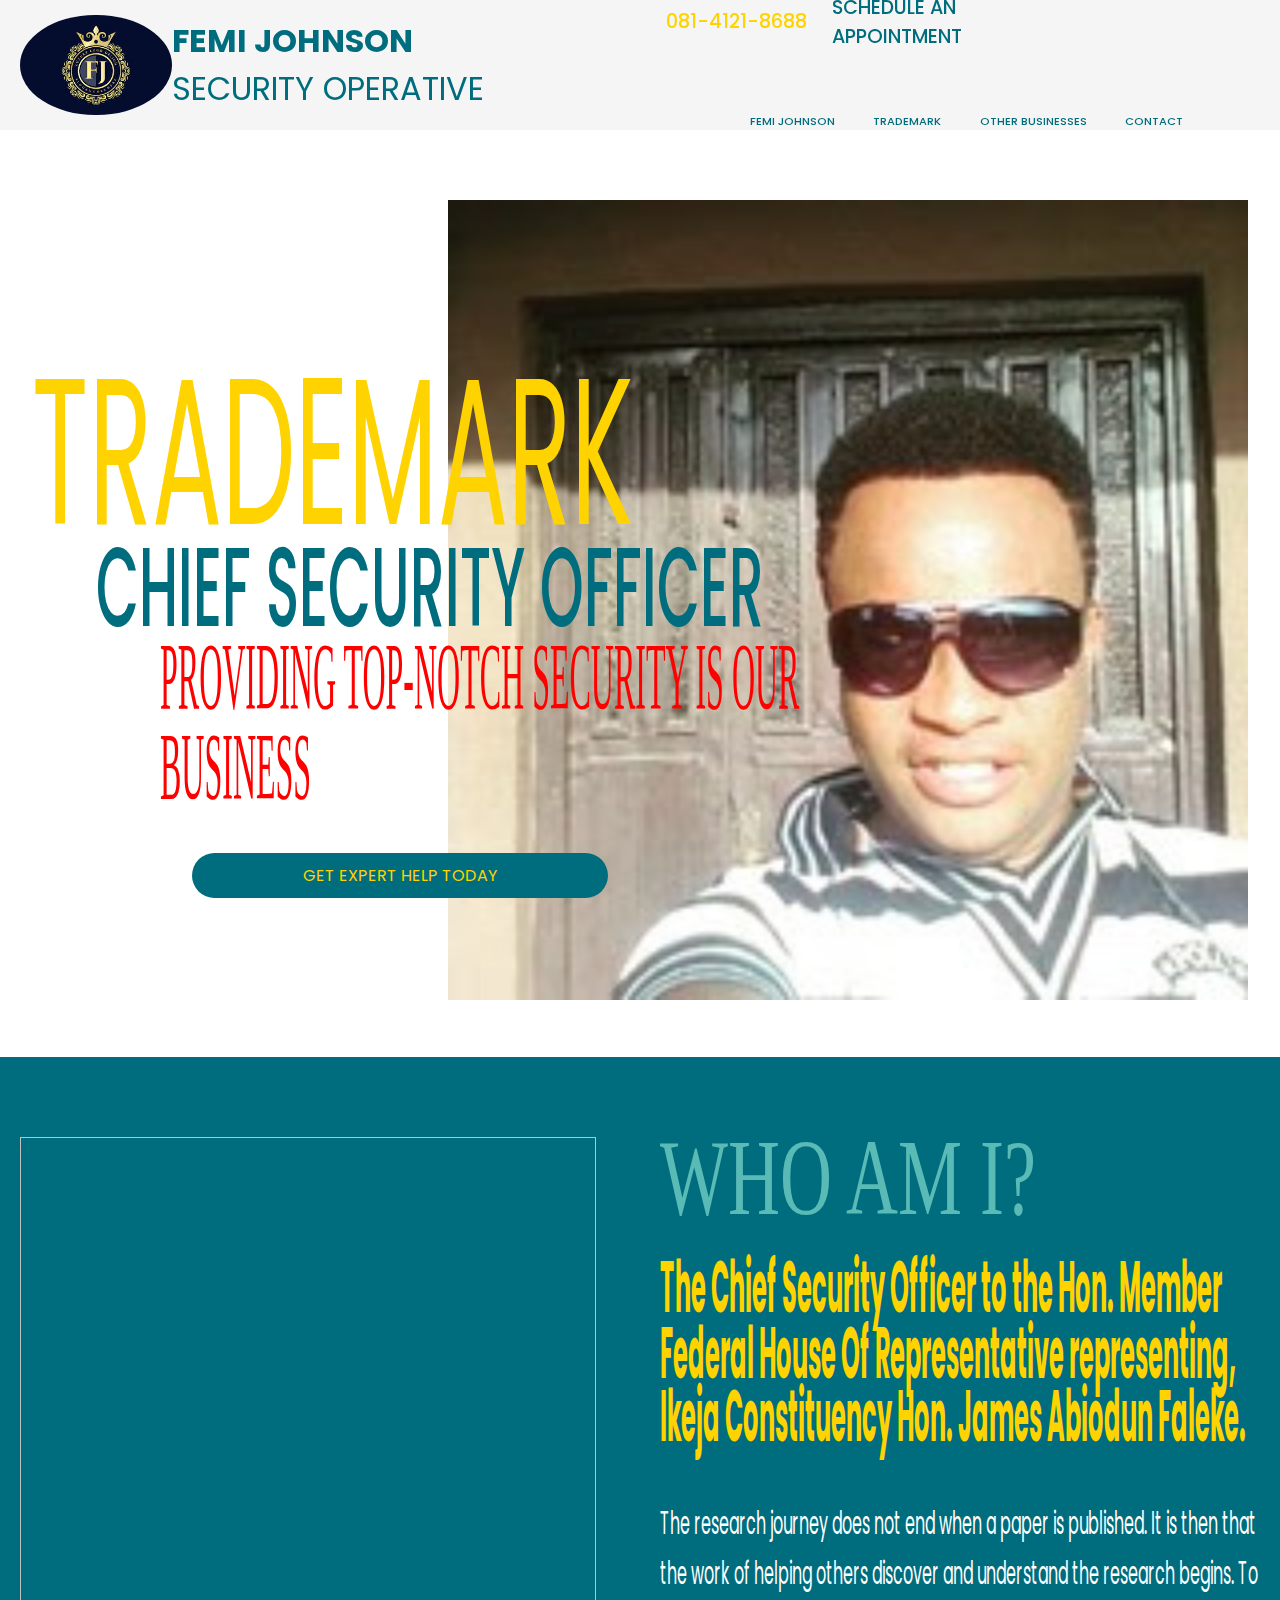
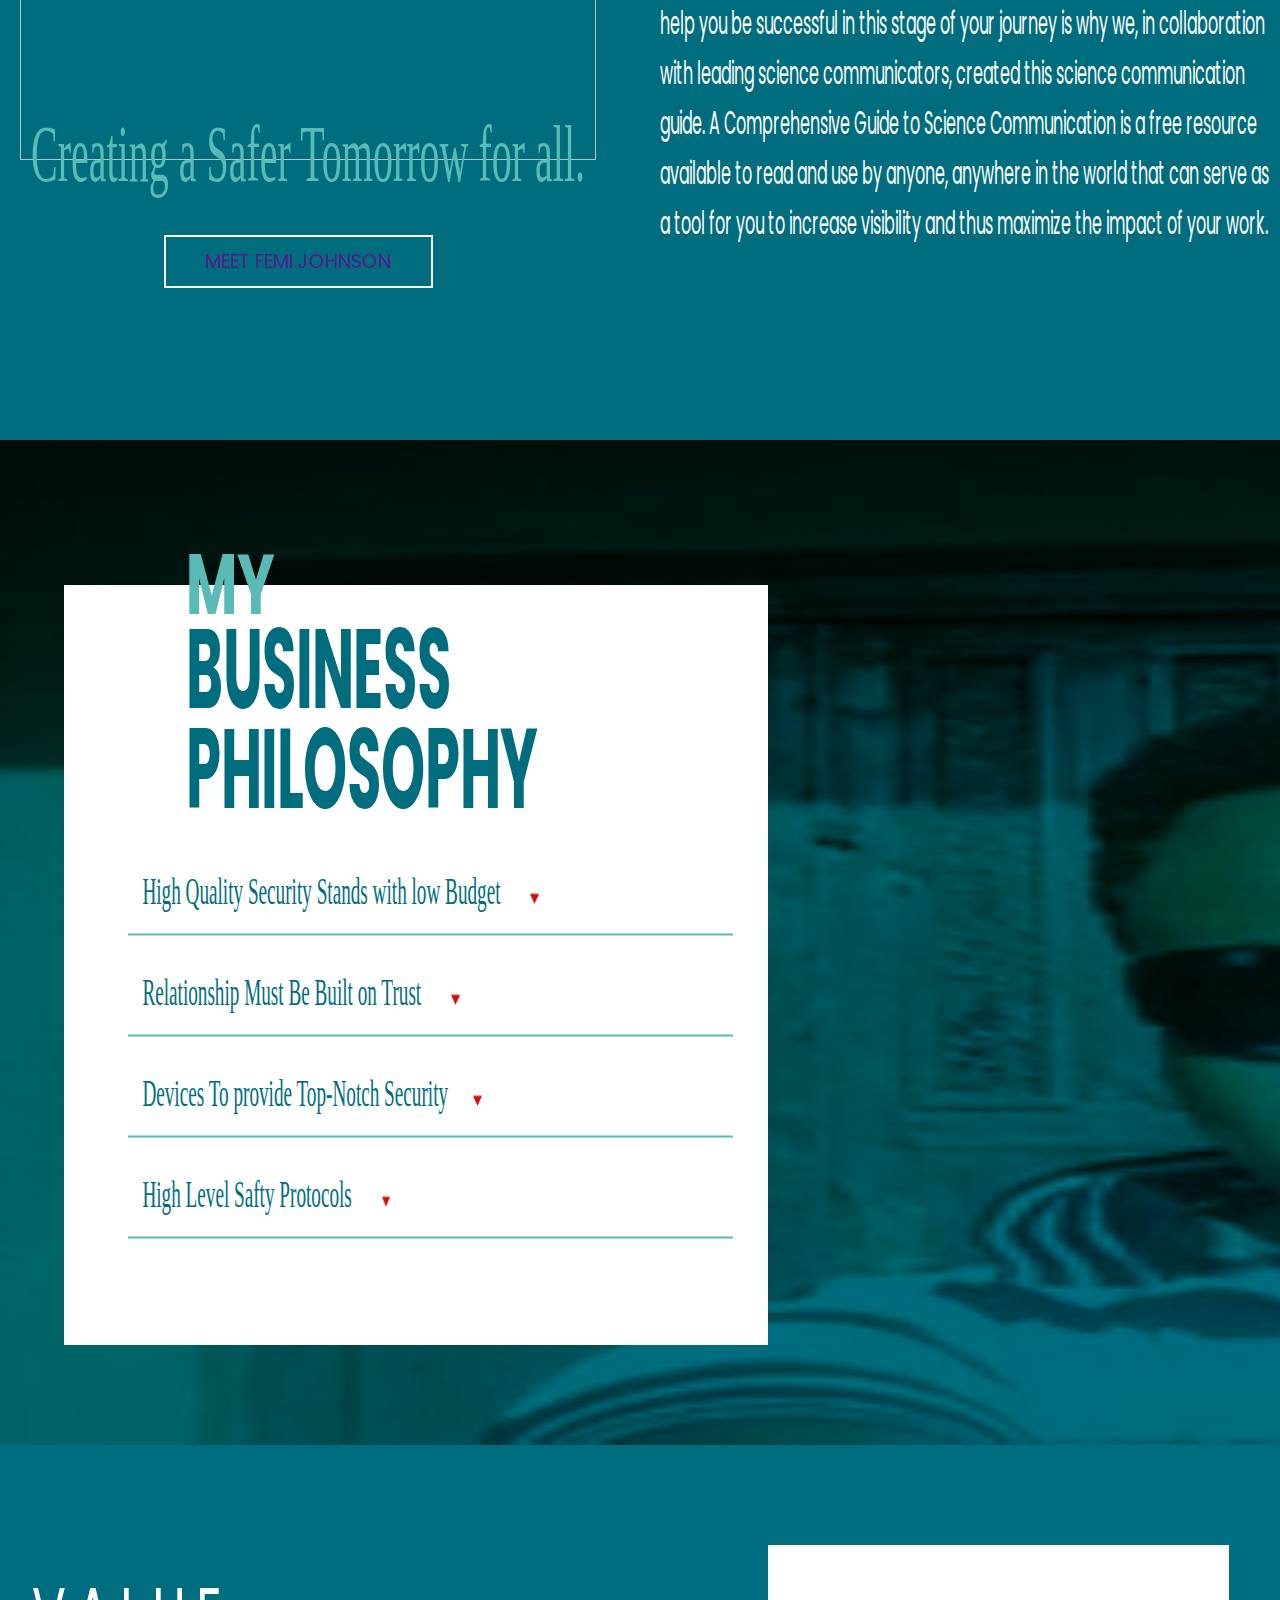
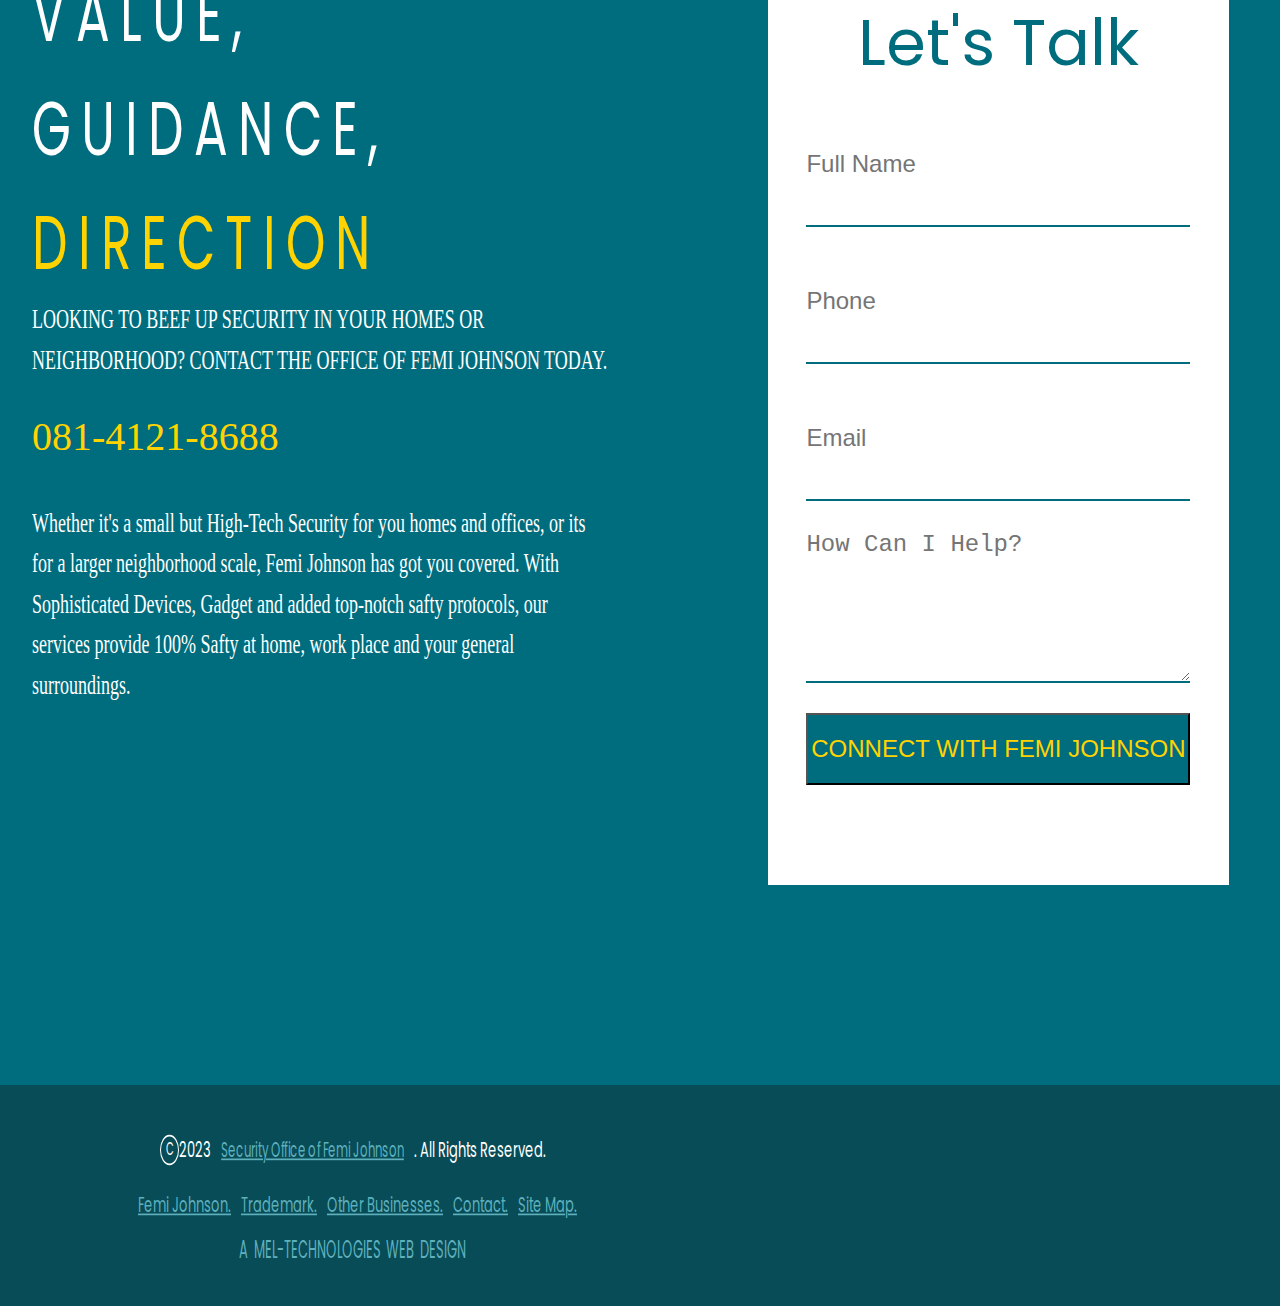
==== commit bb55d4ec: "Update index.html" ====
--- a/index.html
+++ b/index.html
@@ -10,9 +10,9 @@
 <link href="https://fonts.googleapis.com/css2?family=Poppins:ital,wght@0,100;0,500;0,600;0,700;1,200;1,400&display
 =swap" rel="stylesheet">
     <link rel="stylesheet" href="styles/home.css">
-    <link rel="stylesheet" href="styles/small-laptop.css">
-    <link rel="stylesheet" href="styles/tabs.css">
-    <link rel="stylesheet" href="styles/mobile.css">
+    <link rel="stylesheet" href="styles/homesmall-laptop.css">
+    <link rel="stylesheet" href="styles/hometab.css">
+    <link rel="stylesheet" href="styles/homemobile.css">
     <title>Femi Johnson</title>
     <script src="app.js" defer></script>
 </head>
--- a/styles/home.css
+++ b/styles/home.css
@@ -0,0 +1,615 @@
+@media screen and (min-width: 1026px){
+*{
+ padding: 0;
+ margin: 0;
+    
+}
+body{
+    font-family: 'Poppins', sans-serif; 
+    overflow-x: hidden;
+}
+nav{
+    height: 130px;
+    padding:0px;
+    position: fixed;
+    width: 100%;
+    display: flex;
+    align-items: center;
+    justify-content: space-between;
+    background-color: whitesmoke;
+    z-index: 2;
+}
+.logo{
+    width: 25%;
+    height: 25%;
+    border-radius: 50%;
+    margin-left: 20px;
+    margin-top: 0px;
+    padding: 0;
+    display: flex;
+    align-items: center;
+    justify-content: center;
+}
+.logo-img{
+    width: 100%;
+    border-radius: 50%;
+}
+.owner h1,p{
+    text-transform: uppercase;
+    font-size: 200%;
+    color: #006D7E;
+}
+
+.nav-left{
+    display: flex;
+    align-items: center;
+    justify-content: left;
+}
+
+.nav-right{
+    width: 50%;
+    text-transform: uppercase;
+    font-weight: 500;
+    margin-top: 0px;
+}
+.nav-right-top{
+    display: grid;
+    grid-template-columns: repeat(3, 1fr);
+    width: 90%;
+    margin-left: 0%;
+}
+.nav-right-top-left{
+    display: flex;
+    align-items: center;
+    justify-content: center;
+}
+a{
+    text-decoration: none;
+    font-size: 120%;
+}
+.goldenrod{
+    color: #FFD300;
+}
+.goldenrod:hover{
+    color: #006D7E;
+    transition: .9s;
+}
+.blue{
+    color: #006D7E;
+}
+.blue:hover{
+    color: #FFD300;
+    transition: .9s;
+}
+
+.nav-right-top-right{
+    width: 100%;
+    display: flex;
+    align-items: center;
+    justify-content: center;
+}
+.search-icon{
+
+}
+nav ul{
+    display: flex;
+    align-items: center;
+    justify-content: center;
+    width: 100%;
+    margin-top: 50px;
+}
+nav ul li{
+    list-style: none;
+    margin-left: 2%;
+    padding: 6px 2%;
+}
+nav ul li:hover{
+    background-color:#006D7E;
+    border-radius: 50px;
+    transition: .5s;
+}
+nav ul li a{
+    font-size: 70%;
+    color: #006D7E;
+}
+nav ul li a:hover{
+    color: #FFD300;
+}
+#dropdown{
+    background:  #fff;
+    position: absolute;
+    z-index: 1;
+    top: 500px;
+    width: 20px;
+    height: 20px;
+    visibility:hidden;
+}
+
+li:hover ul#dropdown{
+    visibility: visible;
+    top: 80px;
+    padding: 30px 1%;
+    display: table-row;
+    width: 20%;
+    text-align: left;
+    height: auto;
+    background: #006D7E;
+    font-size: 70%;
+    margin-left: -1%;
+    transition: 0.5s;
+    border-radius: 50px;
+}
+li:hover ul#dropdown li{
+    border: 2px solid #fff;
+    border-top: none;
+    border-left: none;
+    border-right: none;
+    border-radius: 0;
+}
+
+#dropdown a{
+    color: #fff;
+    padding: 0;
+    font-size: 130%;
+}
+#dropdown a:hover{
+    color: #FFD300;
+}
+.trademark{
+    padding-top: 200px;
+    padding-bottom: 50px;
+    width: 100%;
+    background-color: #fff;
+    z-index: -1;
+}
+.trademark-contents{
+    width: 100%;
+}
+.trademark-content{
+    display: grid;
+    grid-template-columns: repeat(2, 1fr);
+    width: 100%;
+    background-color: #fff;
+}
+
+.trademark-left{
+    width: 100%;
+    margin-left: 5%;
+    z-index: 1;
+    
+}
+.trademark-left-content{
+    padding: 50px 0%;
+    margin-left: 0%;
+    width: 100%;
+    margin-top: 150px;
+}
+.trademark-left-content p{
+    color: #FFD300;
+    font-size: 650%;
+    text-transform: uppercase;
+  margin-left: 0%;
+  width: 100%;
+  line-height: 100%;
+  transform: scaleY(2);
+}
+.trademark-left-content p:hover{
+    color: #FFD300;
+}
+p.blue{
+    color: #006D7E;
+    font-weight: 500;
+    line-height: 3;
+    font-size: 350%;
+    width: 130%;
+    margin-left: 10%;
+    transform: scaleY(2);
+}
+p.blue:hover{
+    color: #006D7E;
+}
+p.small{
+    font-size: 200%;
+    width: 100%;
+    margin-top: 20px;
+    margin-left: 20%;
+    line-height: 95%;
+    color: red;
+    font-weight: normal;
+    transform: scaleY(3);
+    font-family: italic;
+}
+p.small:hover{
+    color: red;
+}
+
+.trademark-btn a{
+    background-color: #006D7E;
+    display: flex;
+    align-items: center;
+    justify-content: center;
+    width: 45%;
+    padding: 10px 10%;
+    margin-left: 25%;
+    margin-top: 100px;
+    color: #FFD300;
+   text-transform: uppercase;
+   font-size: 100%;
+   margin-bottom: 50px;
+   border-radius: 30px;
+   text-decoration: none;
+}
+
+.trademark-btn a:hover{
+  background:  #FFD300;
+  color: #006D7E;
+  font-weight: bold;
+  text-decoration: none;
+  transition: .5s;
+}
+.trademark-right-content{
+    width: 125%;
+    margin-left: -30%;
+}
+.photo{
+    width: 100%;
+}
+.office{
+    width: 100%;
+    background-color: #006D7E;
+    padding-top: 80px;
+    padding-bottom: 280px;
+}
+.office-contents{
+    width: 100%;
+    padding: 0 20px;
+}
+.office-content{
+    display: grid;
+    grid-template-columns: repeat(2, 1fr);
+    width: 100%;
+}
+.office-content-left{
+    width: 90%;
+    
+}
+.img-cont{
+    width: 100%;
+    height: 100%;
+    
+}
+.photo2{
+    width: 100%;
+    height: 100%;
+}
+.slogan{
+    margin-top: -25px;
+    margin-left: 0%;
+    width: 100%;
+    display: flex;
+    align-items: center;
+    justify-content: center;
+}
+.slogan-content p{
+    color:  #59BAB6;
+    line-height: 100%;
+    font-size: 250%;
+    font-weight: normal;
+    text-transform: none;
+    transform: scaleY(2);
+    font-family: italic;
+}
+.slogan-btn {
+    border: 2px solid #fff;
+    width: 42%;
+    margin-top: 60px;
+    padding: 10px 2%;
+    margin-left: 25%;
+    color: #fff;
+    display: flex;
+    align-items: center;
+    justify-content: center;
+    text-transform: uppercase;
+}
+
+.slogan-btn :hover{
+    border: 2px solid  #FFD300;
+    color:  #FFD300;
+    transition: .5s;
+}
+.office-content-right{
+    width: 97%;
+    margin-left: -2%;
+    padding: 0 2%;
+}
+.title{
+    width: 100%;
+}
+.office-content-right .title p{
+    width: 100%;
+    font-size: 450%;
+    font-weight: 500;
+    color:  #59BAB6;
+    transform: scaleY(1.5);
+    font-family: italic;
+}
+.sub-title{
+    margin-top: 20px;
+ 
+}
+.sub-title p{
+    color: #FFD300;
+    font-weight: bold;
+    font-size: 150%;
+    text-transform: none;
+    transform: scaleY(3);
+    line-height: 0.9;
+    margin-top: 100px;
+}
+.sub-title-txt{
+    margin-top: 200px;
+}
+.sub-title-txt p{
+    color: #fff;
+    text-transform: none;
+    font-size: 100%;
+    transform: scaleY(2);
+    margin-top: 125px;
+}
+.business-philosophy{
+    padding-top: 60px;
+    padding-bottom: 100px;
+    background-blend-mode: multiply;
+    background-color: #006D7E;
+    background-image: url(../images/melvin-bg.jpg);
+    background-size: cover;
+    background-repeat: no-repeat;
+    width: 100%;
+}
+.business-philosophy-contents{
+    width: 100%;
+}
+.business-philosophy-content{
+    width: 45%;
+    background: #fff;
+    height: 700px;
+    margin-left: 5%;
+    padding-top: 0px;
+    padding-left: 5%;
+    padding-right: 5%;
+    padding-bottom: 60px;
+}
+.business-philosophy-content-title{
+    width: 70%;
+    padding-left: 10%;
+    padding-right: 30%;
+}
+.business-philosophy-content-title span p{
+    color: #59BAB6;
+    font-size: 350%;
+    line-height: 0;
+    transform: scaleY(1.5);
+}
+.business-philosophy-content-title p{
+    line-height: 0.9;
+    font-size: 350%;
+    margin-top: 85px;
+    transform: scaleY(2);
+    font-weight: bold;
+}
+.business-philosophy-btns{
+    margin-top: 100px;
+}
+.business-philosophy-btn{
+    border: 1.5px solid #59BAB6;
+    color: #fff;
+    transform: scaleY(2);
+    width: 100%;
+    padding: 10px 2.5%;
+    margin-top: 58px;
+    color: #006D7E;
+    border-top: none;
+    border-left: none;
+    border-right: none;
+    font-family: italic;
+}
+.business-philosophy-btn:hover{
+    background-color: #f1f6f7;
+    filter:opacity(100%);
+}
+.vector-menu{
+    margin-left: 25px;
+    width: 1.5%;
+    height: 5px;
+}
+.contact-container{
+    width: 100%;
+    background-color: #006D7E;
+}
+.contact-contents{
+    width: 100%;
+}
+.contact-content{
+    display: grid;
+    grid-template-columns: repeat(2, 1fr);
+}
+.contact-left{
+    padding-top: 100px;
+    padding-bottom: 200px;
+    padding-left: 5%;
+    padding-right: 5%;
+}
+.contact-left-content h1{
+    text-transform: uppercase;
+    color: #fff;
+    transform: scaleY(1.5);
+    font-size: 50px;
+    margin-top: 70px;
+    font-weight: normal;
+    word-spacing: 20px;
+    letter-spacing: 10px;
+}
+.contact-left-content h1 span{
+    color: #FFD300;
+    
+}
+.contact-left-content p{
+    color: #fff;
+    margin-top: 70px;
+    font-family: 'italic';
+    transform: scaleY(1.5);
+    font-size: 18px;
+    line-height: 1.5;
+}
+p.phone-no{
+    color: #FFD300;
+    font-size: 40px;
+    font-weight: normal;
+    margin-top: 40px;
+    transform: scaleY(1);
+}
+p.narrative{
+    text-transform: none;
+}
+
+.contact-right{
+    padding-top: 100px;
+    padding-bottom: 200px;
+    padding-left: 20%;
+    padding-right: 20%;
+}
+form{
+    display: flex;
+    width: 100%;
+    flex-direction: column;
+    padding-top: 50px;
+    padding-bottom: 100px;
+    padding-left: 10%;
+    padding-right: 10%;
+    background-color: #fff;
+}
+.form-title{
+   text-transform: none;
+   font-size: 200%;
+   text-align: center;
+}
+.form-title p{
+    text-transform: none;
+} 
+input{
+    border-top: none;
+    border-right: none;
+    border-left: none;
+    border-bottom: 2.5px solid #006D7E;
+    padding-top: 20px;
+    padding-bottom: 50px;
+    padding-left: 0;
+    padding-right: 0;
+    margin-top: 50px;
+}
+::placeholder{
+    font-size: 180%;
+    font-weight: normal;
+}
+textarea{
+    border-top: none;
+    border-right: none;
+    border-left: none;
+    margin-top: 30px;
+    border-bottom: 2.5px solid #006D7E;
+}
+.submit{
+    background: #006D7E;
+    display: flex;
+    align-items: center;
+    justify-content: center;
+    font-size: 150%;
+    color:#FFD300;
+    padding: 20px 0;
+    margin-top: 30px;
+}
+.submit:hover{
+    background: #ffd300;
+    color:#006D7E;
+    border: none;
+    transition: 0.5s;
+    cursor: pointer;
+}
+.footer{
+    width: 100%;
+    background-color: #074c57;
+}
+.footer-content{
+    width: 80%;
+    display: flex;
+    align-items: center;
+    justify-content: space-between;
+    padding: 25px 10%;
+}
+.footer-left-content{
+    padding: 30px 0;
+}
+.footer-content p{
+    color:#fff;
+    font-size: 13px;
+    font-weight: normal;
+    text-transform: none;
+    transform: scaleY(1.7);
+    display: flex;
+    align-items: center;
+    justify-content: center;
+}
+.footer-content span{
+    border: 1.5px solid #fff;
+    color:#fff;
+    border-radius: 50%;
+    font-size: 10px;
+    padding: 0 5px;
+}
+.footer-left-content a{
+    font-size: 13px;
+    font-weight: normal;
+    color: #5eb0bc;
+    text-decoration: underline;
+    transform: scaleX(0.9);
+}
+.footer-left-content a:hover{
+    color:#ffd300;
+    text-decoration: none;
+    transition: .5s;
+}
+.footer-left-content .links{
+    display: flex;
+    align-items: center;
+    justify-content: center;
+}
+.footer-left-content .links ul{
+    display: flex;
+    align-items: center;
+    justify-content: center;
+    margin-top: 30px;
+}
+.footer-left-content .links ul li{
+    list-style: none;
+    margin-left: 10px;
+    transform: scaleY(1.7);
+}
+.kudos{
+    margin-top: 20px;
+    text-align: center;
+    transform: scaleY(1.9);
+}
+.kudos a{
+    text-transform: uppercase;
+    word-spacing: 2.5px;
+    color: #5eb0bc;
+    text-decoration: none;
+    cursor: pointer;
+    
+}
+.kudos a:hover{
+    text-decoration: underline;
+}
+
+/* Poultry and Fish Page*/
+}